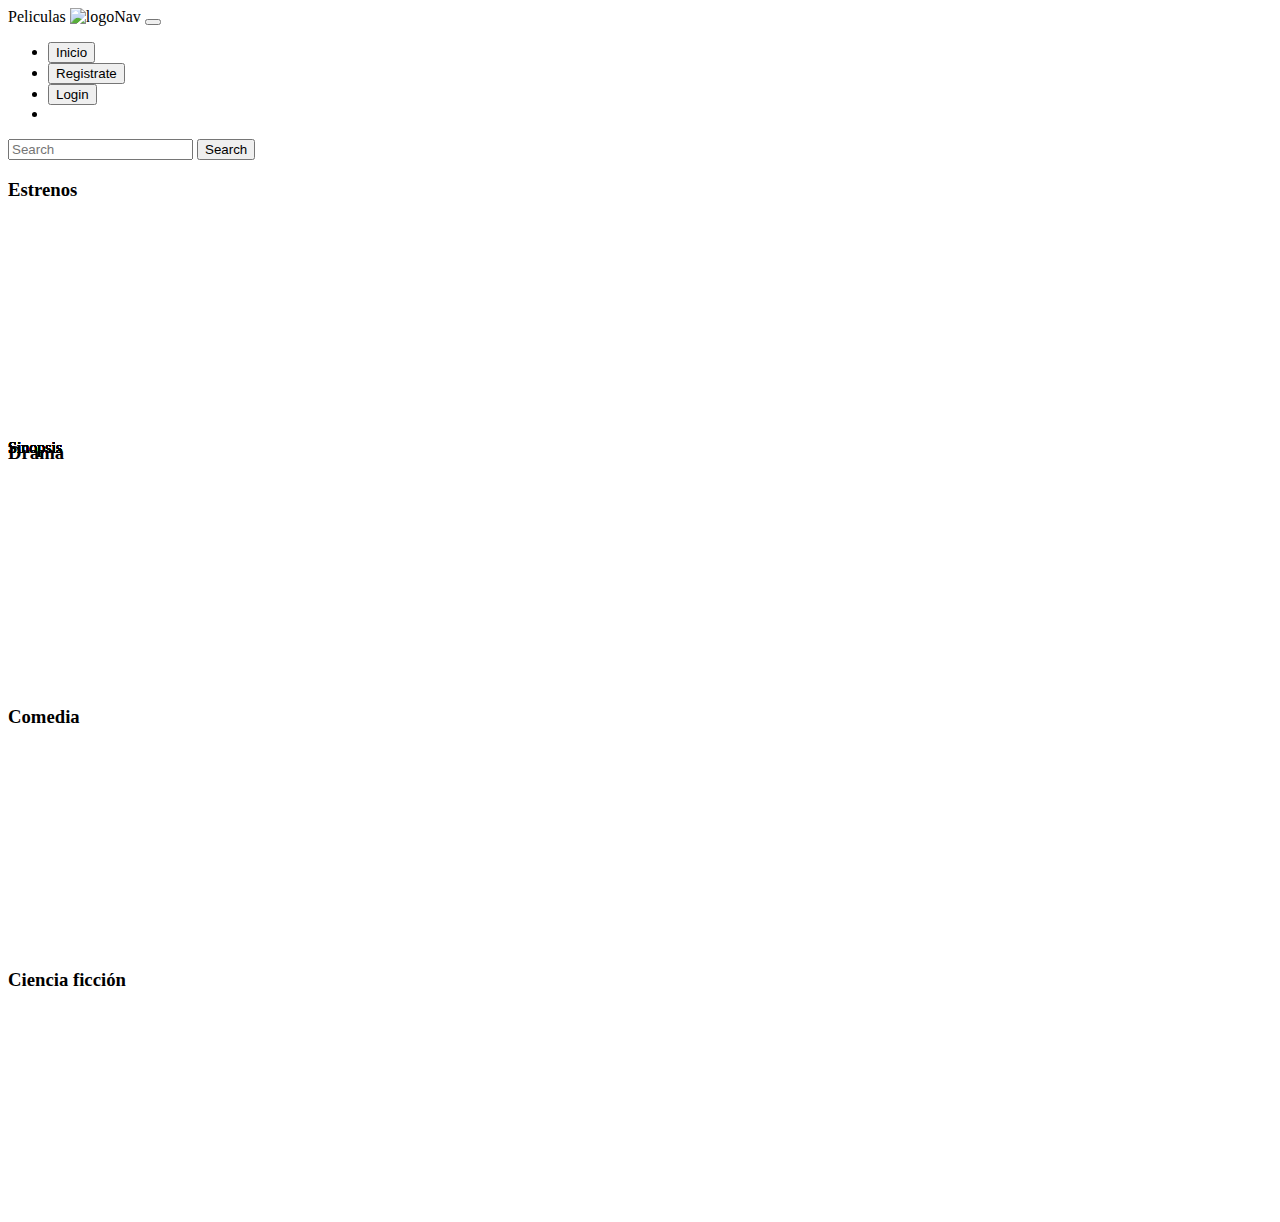
==== views/categ.html @ c323b10b "nuevo carrusel categorias" ====
<!DOCTYPE html>
<html lang="en">
  <head>
    <meta charset="UTF-8" />
    <meta name="viewport" content="width=device-width, initial-scale=1.0" />
    <link
      href="https://cdn.jsdelivr.net/npm/bootstrap@5.3.2/dist/css/bootstrap.min.css"
      rel="stylesheet"
      integrity="sha384-T3c6CoIi6uLrA9TneNEoa7RxnatzjcDSCmG1MXxSR1GAsXEV/Dwwykc2MPK8M2HN"
      crossorigin="anonymous"
    />
    <link rel="stylesheet" href="/style/style.css" />
    <title>Document</title>
  </head>
  <body>
    <header>
      <nav class="navbar navbar-expand-lg navbar-light bg-light">
        <div class="container-fluid">
          <a class="navbar-brand">Peliculas</a>
          <img src="assets/Logo.png" alt="logoNav" id="logoNav" />
          <button
            class="navbar-toggler"
            type="button"
            data-bs-toggle="collapse"
            data-bs-target="#navbarSupportedContent"
            aria-controls="navbarSupportedContent"
            aria-expanded="false"
            aria-label="Toggle navigation"
          >
            <span class="navbar-toggler-icon"></span>
          </button>
          <div class="collapse navbar-collapse" id="navbarSupportedContent">
            <ul class="navbar-nav me-auto mb-2 mb-lg-0">
              <li class="nav-item">
                <button
                  class="nav-link active"
                  aria-current="page"
                  id="inicioButton"
                >
                  Inicio
                </button>
              </li>
              <li class="nav-item">
                <button
                  class="nav-link active"
                  aria-current="page"
                  id="registroButton"
                >
                  Registrate
                </button>
              </li>
              <li class="nav-item">
                <button
                  class="nav-link active"
                  aria-current="page"
                  id="loginButton"
                >
                  Login
                </button>
              </li>
              <li class="nav-item dropdown"></li>
            </ul>
            <form class="d-flex">
              <input
                class="form-control me-2"
                type="search"
                placeholder="Search"
                aria-label="Search"
              />
              <button class="btn btn-outline-success" type="submit">
                Search
              </button>
            </form>
          </div>
        </div>
      </nav>
    </header>

    <main>
      <div class="container">
        <div class="peliculas-recomendadas">
          <div class="titulo-controles">
            <h3>Estrenos</h3>
          </div>

          <div class="carousel d-flex mt-3 mb-5 align-items-end">
            <img class="img" src="/assets/img/1.png" alt="" />
            <p class="sinopsis">Sinopsis</p>
            <img class="img" src="/assets/img/2.png" alt="" />
            <p class="sinopsis">Sinopsis</p>
            <img class="img" src="/assets/img/3.png" alt="" />
            <p class="sinopsis">Sinopsis</p>
            <img class="img" src="/assets/img/4.png" alt="" />
            <p class="sinopsis">Sinopsis</p>
            <img class="img" src="/assets/img/5.png" alt="" />
            <p class="sinopsis">Sinopsis</p>
            <img class="img" src="/assets/img/6.png" alt="" />
            <p class="sinopsis">Sinopsis</p>
            <img class="img" src="/assets/img/7.png" alt="" />
            <p class="sinopsis">Sinopsis</p>
            <img class="img" src="/assets/img/1.png" alt="" />
            <p class="sinopsis">Sinopsis</p>
            <img class="img" src="/assets/img/2.png" alt="" />
            <p class="sinopsis">Sinopsis</p>
            <img class="img" src="/assets/img/3.png" alt="" />
            <p class="sinopsis">Sinopsis</p>
            <img class="img" src="/assets/img/4.png" alt="" />
            <p class="sinopsis">Sinopsis</p>
            <img class="img" src="/assets/img/5.png" alt="" />
            <p class="sinopsis">Sinopsis</p>
            <img class="img" src="/assets/img/6.png" alt="" />
            <p class="sinopsis">Sinopsis</p>
            <img class="img" src="/assets/img/7.png" alt="" />
            <p class="sinopsis">Sinopsis</p>
          </div>

          <div class="peliculas-recomendadas">
            <div class="titulo-controles">
              <h3>Drama</h3>
            </div>
  
            <div class="carousel d-flex mt-3 mb-5 align-items-end">
              <img class="img" src="/assets/img/1.png" alt="" />
              <img class="img" src="/assets/img/2.png" alt="" />
              <img class="img" src="/assets/img/3.png" alt="" />
              <img class="img" src="/assets/img/4.png" alt="" />
              <img class="img" src="/assets/img/5.png" alt="" />
              <img class="img" src="/assets/img/6.png" alt="" />
              <img class="img" src="/assets/img/7.png" alt="" />
              <img class="img" src="/assets/img/1.png" alt="" />
              <img class="img" src="/assets/img/2.png" alt="" />
              <img class="img" src="/assets/img/3.png" alt="" />
              <img class="img" src="/assets/img/4.png" alt="" />
              <img class="img" src="/assets/img/5.png" alt="" />
              <img class="img" src="/assets/img/6.png" alt="" />
              <img class="img" src="/assets/img/7.png" alt="" />
            </div>

            <div class="peliculas-recomendadas">
                <div class="titulo-controles">
                  <h3>Comedia</h3>
                </div>
      
                <div class="carousel d-flex mt-3 mb-5 align-items-end">
                  <img class="img" src="/assets/img/1.png" alt="" />
                  <img class="img" src="/assets/img/2.png" alt="" />
                  <img class="img" src="/assets/img/3.png" alt="" />
                  <img class="img" src="/assets/img/4.png" alt="" />
                  <img class="img" src="/assets/img/5.png" alt="" />
                  <img class="img" src="/assets/img/6.png" alt="" />
                  <img class="img" src="/assets/img/7.png" alt="" />
                  <img class="img" src="/assets/img/1.png" alt="" />
                  <img class="img" src="/assets/img/2.png" alt="" />
                  <img class="img" src="/assets/img/3.png" alt="" />
                  <img class="img" src="/assets/img/4.png" alt="" />
                  <img class="img" src="/assets/img/5.png" alt="" />
                  <img class="img" src="/assets/img/6.png" alt="" />
                  <img class="img" src="/assets/img/7.png" alt="" />
                </div>

                <div class="peliculas-recomendadas">
                    <div class="titulo-controles">
                      <h3>Ciencia ficción</h3>
                    </div>
          
                    <div class="carousel d-flex mt-3 mb-5 align-items-end">
                      <img class="img" src="/assets/img/1.png" alt="" />
                      <img class="img" src="/assets/img/2.png" alt="" />
                      <img class="img" src="/assets/img/3.png" alt="" />
                      <img class="img" src="/assets/img/4.png" alt="" />
                      <img class="img" src="/assets/img/5.png" alt="" />
                      <img class="img" src="/assets/img/6.png" alt="" />
                      <img class="img" src="/assets/img/7.png" alt="" />
                      <img class="img" src="/assets/img/1.png" alt="" />
                      <img class="img" src="/assets/img/2.png" alt="" />
                      <img class="img" src="/assets/img/3.png" alt="" />
                      <img class="img" src="/assets/img/4.png" alt="" />
                      <img class="img" src="/assets/img/5.png" alt="" />
                      <img class="img" src="/assets/img/6.png" alt="" />
                      <img class="img" src="/assets/img/7.png" alt="" />
                    </div>
        </div>
      </div>
    </main>

    <footer></footer>

    <script
      src="https://cdn.jsdelivr.net/npm/bootstrap@5.3.2/dist/js/bootstrap.bundle.min.js"
      integrity="sha384-C6RzsynM9kWDrMNeT87bh95OGNyZPhcTNXj1NW7RuBCsyN/o0jlpcV8Qyq46cDfL"
      crossorigin="anonymous"
    ></script>
  </body>
</html>
---- style/style.css ----
#logoNav {
  /* Estilos para el elemento con ID "logoNav" */
  width: 65px;
  height: auto;
}

.img {
    width: 0px;
    height: 200px;
    flex-grow: 1;
    object-fit:cover;
    opacity: .8;
    transition: .5s ease;
}

.carousel {
    position: relative;
}

.carousel img:hover {
    cursor: crosshair;
    width: 300px;
    opacity: 1;
    filter:contrast(120%);
}

.sinopsis {
    position: absolute;
    
}
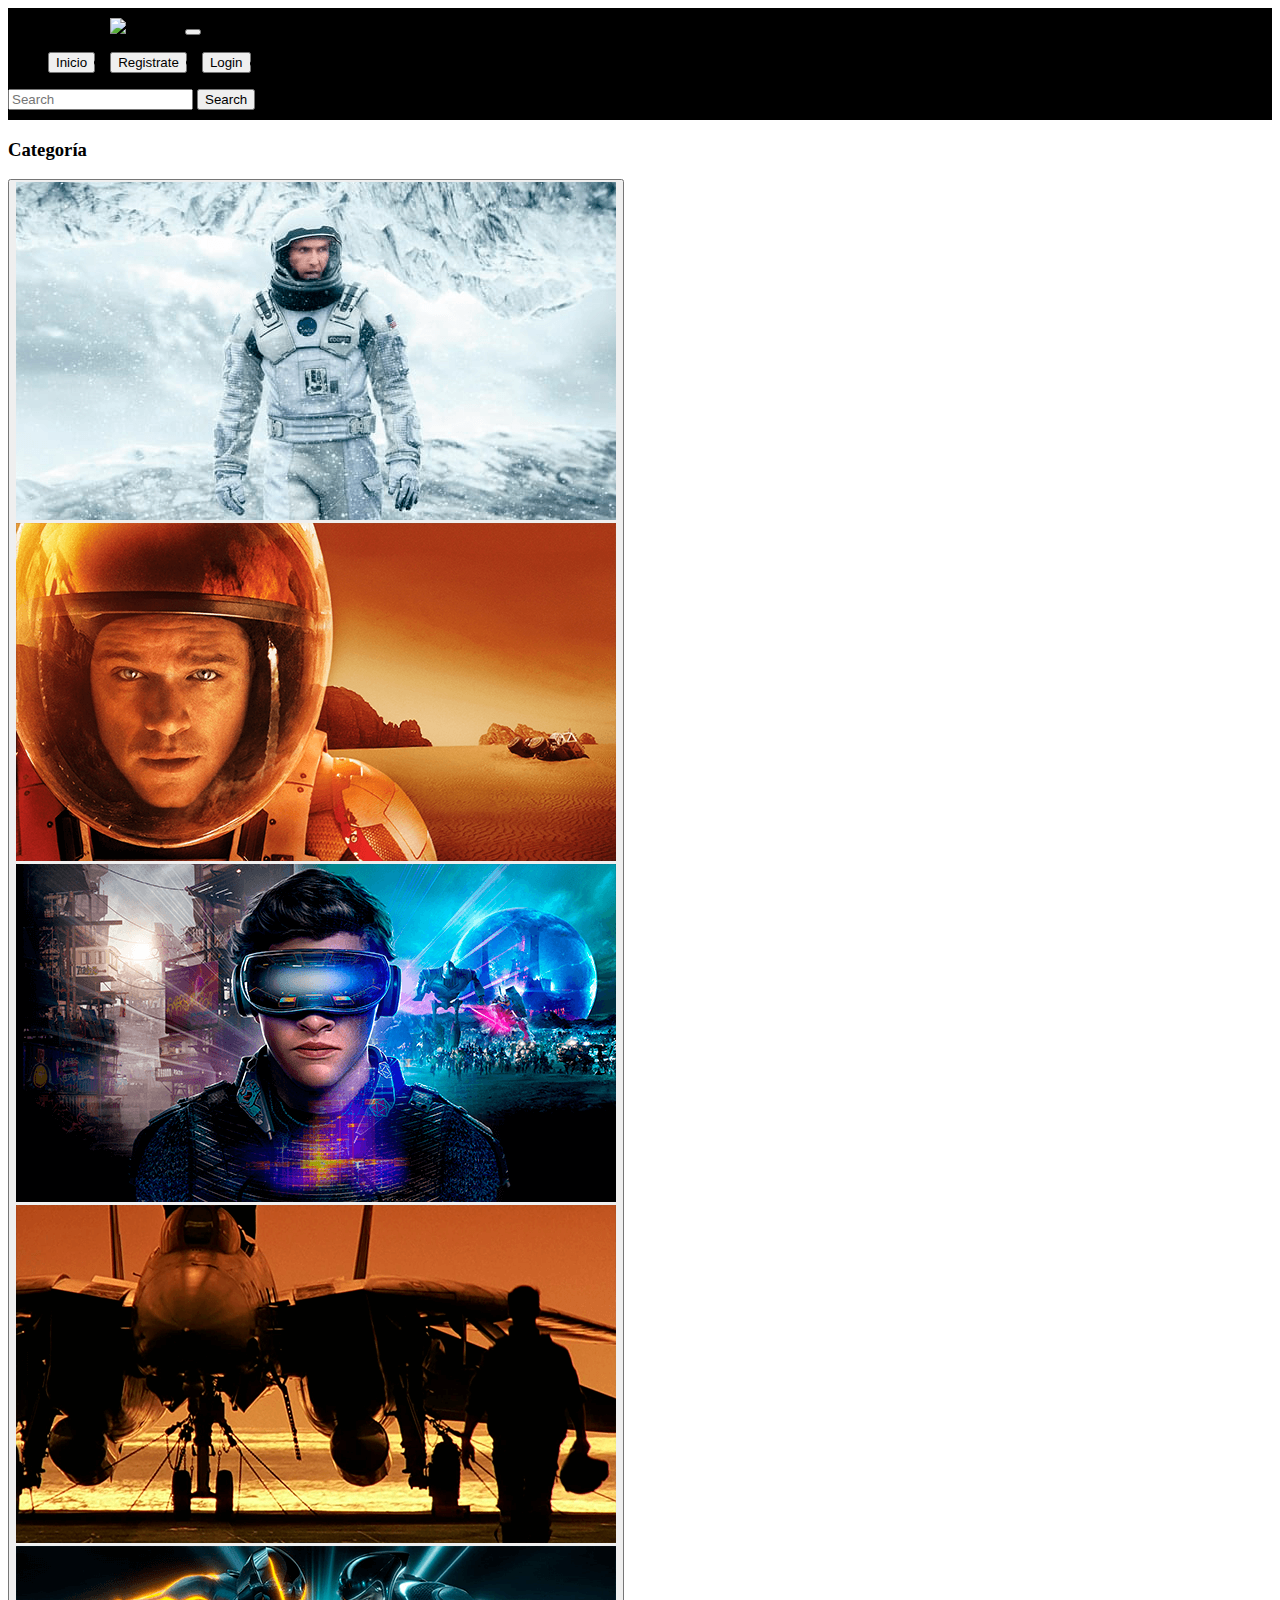
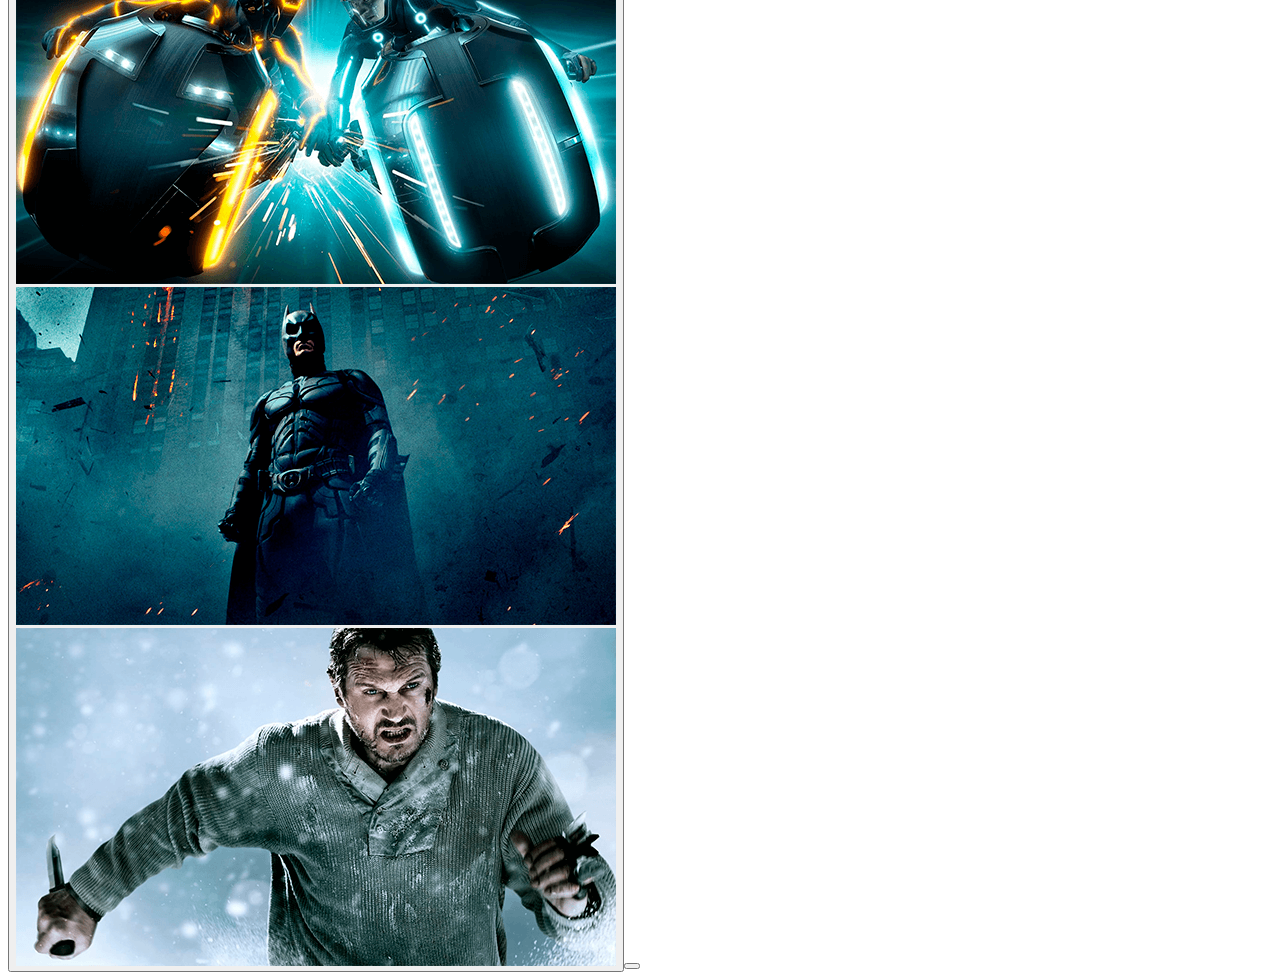
==== commit 91b2928b: "nuevo carrusel categorias" ====
--- a/views/categ.html
+++ b/views/categ.html
@@ -1,20 +1,25 @@
 <!DOCTYPE html>
 <html lang="en">
-  <head>
-    <meta charset="UTF-8" />
-    <meta name="viewport" content="width=device-width, initial-scale=1.0" />
+    <head>
+    <meta charset="UTF-8" / />
+    <meta name="viewport" content="width=device-width, initial-scale=1.0" / />
     <link
+     
       href="https://cdn.jsdelivr.net/npm/bootstrap@5.3.2/dist/css/bootstrap.min.css"
+     
       rel="stylesheet"
+     
       integrity="sha384-T3c6CoIi6uLrA9TneNEoa7RxnatzjcDSCmG1MXxSR1GAsXEV/Dwwykc2MPK8M2HN"
+     
       crossorigin="anonymous"
+    /
     />
-    <link rel="stylesheet" href="/style/style.css" />
+    <link rel="stylesheet" href="/style/style.css" / />
     <title>Document</title>
-  </head>
-  <body>
-    <header>
-      <nav class="navbar navbar-expand-lg navbar-light bg-light">
+    </head>
+    <body>
+        <header>
+        <nav class="navbar navbar-expand-lg navbar-light bg-light">
         <div class="container-fluid">
           <a class="navbar-brand">Peliculas</a>
           <img src="assets/Logo.png" alt="logoNav" id="logoNav" />
@@ -76,119 +81,58 @@
       </nav>
     </header>
 
-    <main>
-      <div class="container">
+        <main>
+        <div class="container">
         <div class="peliculas-recomendadas">
-          <div class="titulo-controles">
-            <h3>Estrenos</h3>
-          </div>
+            <div class="titulo-controles">
+                <h3>Categoría</h3>
+                <div class="indicadores"></div>
+            </div>
+            <div class="contenedor-ppal d-flex align-items-center position:relative ">
+                <button role="button" class="" id="boton-izq"><i class="bi bi-caret-left-fill"></i</button>
 
-          <div class="carousel d-flex mt-3 mb-5 align-items-end">
-            <img class="img" src="/assets/img/1.png" alt="" />
-            <p class="sinopsis">Sinopsis</p>
-            <img class="img" src="/assets/img/2.png" alt="" />
-            <p class="sinopsis">Sinopsis</p>
-            <img class="img" src="/assets/img/3.png" alt="" />
-            <p class="sinopsis">Sinopsis</p>
-            <img class="img" src="/assets/img/4.png" alt="" />
-            <p class="sinopsis">Sinopsis</p>
-            <img class="img" src="/assets/img/5.png" alt="" />
-            <p class="sinopsis">Sinopsis</p>
-            <img class="img" src="/assets/img/6.png" alt="" />
-            <p class="sinopsis">Sinopsis</p>
-            <img class="img" src="/assets/img/7.png" alt="" />
-            <p class="sinopsis">Sinopsis</p>
-            <img class="img" src="/assets/img/1.png" alt="" />
-            <p class="sinopsis">Sinopsis</p>
-            <img class="img" src="/assets/img/2.png" alt="" />
-            <p class="sinopsis">Sinopsis</p>
-            <img class="img" src="/assets/img/3.png" alt="" />
-            <p class="sinopsis">Sinopsis</p>
-            <img class="img" src="/assets/img/4.png" alt="" />
-            <p class="sinopsis">Sinopsis</p>
-            <img class="img" src="/assets/img/5.png" alt="" />
-            <p class="sinopsis">Sinopsis</p>
-            <img class="img" src="/assets/img/6.png" alt="" />
-            <p class="sinopsis">Sinopsis</p>
-            <img class="img" src="/assets/img/7.png" alt="" />
-            <p class="sinopsis">Sinopsis</p>
-          </div>
+                    <div class="contenedor-carousel">
+                        <div class="carousel">
+                            <div class="pelicula">
+                                <a href="#"><img src="/assets/img/1.png" alt=""></a>
+                            </div>
+                            <div class="pelicula">
+                                <a href="#"><img src="/assets/img/2.png" alt=""></a>
+                            </div>
+                            <div class="pelicula">
+                                <a href="#"><img src="/assets/img/3.png" alt=""></a>
+                            </div>
+                            <div class="pelicula">
+                                <a href="#"><img src="/assets/img/4.png" alt=""></a>
+                            </div>
+                            <div class="pelicula">
+                                <a href="#"><img src="/assets/img/5.png" alt=""></a>
+                            </div>
+                            <div class="pelicula">
+                                <a href="#"><img src="/assets/img/6.png" alt=""></a>
+                            </div>
+                            <div class="pelicula">
+                                <a href="#"><img src="/assets/img/7.png" alt=""></a>
+                            </div>
+                        </div>
+                    </div>
 
-          <div class="peliculas-recomendadas">
-            <div class="titulo-controles">
-              <h3>Drama</h3>
+                    <button role="button" class="boton-der" id="boton-der"><i class="bi bi-caret-right-fill"></i</button>
             </div>
-  
-            <div class="carousel d-flex mt-3 mb-5 align-items-end">
-              <img class="img" src="/assets/img/1.png" alt="" />
-              <img class="img" src="/assets/img/2.png" alt="" />
-              <img class="img" src="/assets/img/3.png" alt="" />
-              <img class="img" src="/assets/img/4.png" alt="" />
-              <img class="img" src="/assets/img/5.png" alt="" />
-              <img class="img" src="/assets/img/6.png" alt="" />
-              <img class="img" src="/assets/img/7.png" alt="" />
-              <img class="img" src="/assets/img/1.png" alt="" />
-              <img class="img" src="/assets/img/2.png" alt="" />
-              <img class="img" src="/assets/img/3.png" alt="" />
-              <img class="img" src="/assets/img/4.png" alt="" />
-              <img class="img" src="/assets/img/5.png" alt="" />
-              <img class="img" src="/assets/img/6.png" alt="" />
-              <img class="img" src="/assets/img/7.png" alt="" />
-            </div>
-
-            <div class="peliculas-recomendadas">
-                <div class="titulo-controles">
-                  <h3>Comedia</h3>
-                </div>
-      
-                <div class="carousel d-flex mt-3 mb-5 align-items-end">
-                  <img class="img" src="/assets/img/1.png" alt="" />
-                  <img class="img" src="/assets/img/2.png" alt="" />
-                  <img class="img" src="/assets/img/3.png" alt="" />
-                  <img class="img" src="/assets/img/4.png" alt="" />
-                  <img class="img" src="/assets/img/5.png" alt="" />
-                  <img class="img" src="/assets/img/6.png" alt="" />
-                  <img class="img" src="/assets/img/7.png" alt="" />
-                  <img class="img" src="/assets/img/1.png" alt="" />
-                  <img class="img" src="/assets/img/2.png" alt="" />
-                  <img class="img" src="/assets/img/3.png" alt="" />
-                  <img class="img" src="/assets/img/4.png" alt="" />
-                  <img class="img" src="/assets/img/5.png" alt="" />
-                  <img class="img" src="/assets/img/6.png" alt="" />
-                  <img class="img" src="/assets/img/7.png" alt="" />
-                </div>
-
-                <div class="peliculas-recomendadas">
-                    <div class="titulo-controles">
-                      <h3>Ciencia ficción</h3>
-                    </div>
-          
-                    <div class="carousel d-flex mt-3 mb-5 align-items-end">
-                      <img class="img" src="/assets/img/1.png" alt="" />
-                      <img class="img" src="/assets/img/2.png" alt="" />
-                      <img class="img" src="/assets/img/3.png" alt="" />
-                      <img class="img" src="/assets/img/4.png" alt="" />
-                      <img class="img" src="/assets/img/5.png" alt="" />
-                      <img class="img" src="/assets/img/6.png" alt="" />
-                      <img class="img" src="/assets/img/7.png" alt="" />
-                      <img class="img" src="/assets/img/1.png" alt="" />
-                      <img class="img" src="/assets/img/2.png" alt="" />
-                      <img class="img" src="/assets/img/3.png" alt="" />
-                      <img class="img" src="/assets/img/4.png" alt="" />
-                      <img class="img" src="/assets/img/5.png" alt="" />
-                      <img class="img" src="/assets/img/6.png" alt="" />
-                      <img class="img" src="/assets/img/7.png" alt="" />
-                    </div>
         </div>
       </div>
     </main>
 
-    <footer></footer>
-
+        <footer></footer>
     <script
+     
       src="https://cdn.jsdelivr.net/npm/bootstrap@5.3.2/dist/js/bootstrap.bundle.min.js"
+     
       integrity="sha384-C6RzsynM9kWDrMNeT87bh95OGNyZPhcTNXj1NW7RuBCsyN/o0jlpcV8Qyq46cDfL"
+     
       crossorigin="anonymous"
     ></script>
-  </body>
+    <script src="https://cdn.jsdelivr.net/npm/bootstrap@5.2.3/dist/js/bootstrap.bundle.min.js"
+    ></script>
+    </body>
 </html>
--- a/style/style.css
+++ b/style/style.css
@@ -1,7 +1,51 @@
+.body {
+  background: linear-gradient(to right, rgb(2, 2, 95), rgb(46, 1, 46));
+}
+
 #logoNav {
-  /* Estilos para el elemento con ID "logoNav" */
   width: 65px;
   height: auto;
+}
+.bgError {
+  background-color: rgb(96, 32, 128);
+}
+
+.fondoFooter {
+  background-color: #602080;
+}
+
+.letrasFooter {
+  color: rgb(191, 120, 191);
+}
+
+.footerTitle {
+  color: rgb(242, 248, 255);
+  margin: 1rem;
+}
+
+.img {
+  height: 100vh;
+  background-image: url("https://1.bp.blogspot.com/-2l-99Qyd1K8/UmeNEO_FaWI/AAAAAAAAl8Y/vxYBA4cQ1lM/s1600/thor-2-mundo-oscuro-posters-todos.jpg");
+}
+
+.navbar {
+  padding: 10px 0;
+  background-color: #000000;
+}
+
+.navbar-brand {
+  margin-right: auto;
+  padding: 0 20px;
+}
+
+.navbar-nav {
+  margin-left: auto;
+  display: flex;
+  align-items: center;
+}
+
+.navbar-nav .nav-item {
+  margin-right: 15px;
 }
 
 .img {
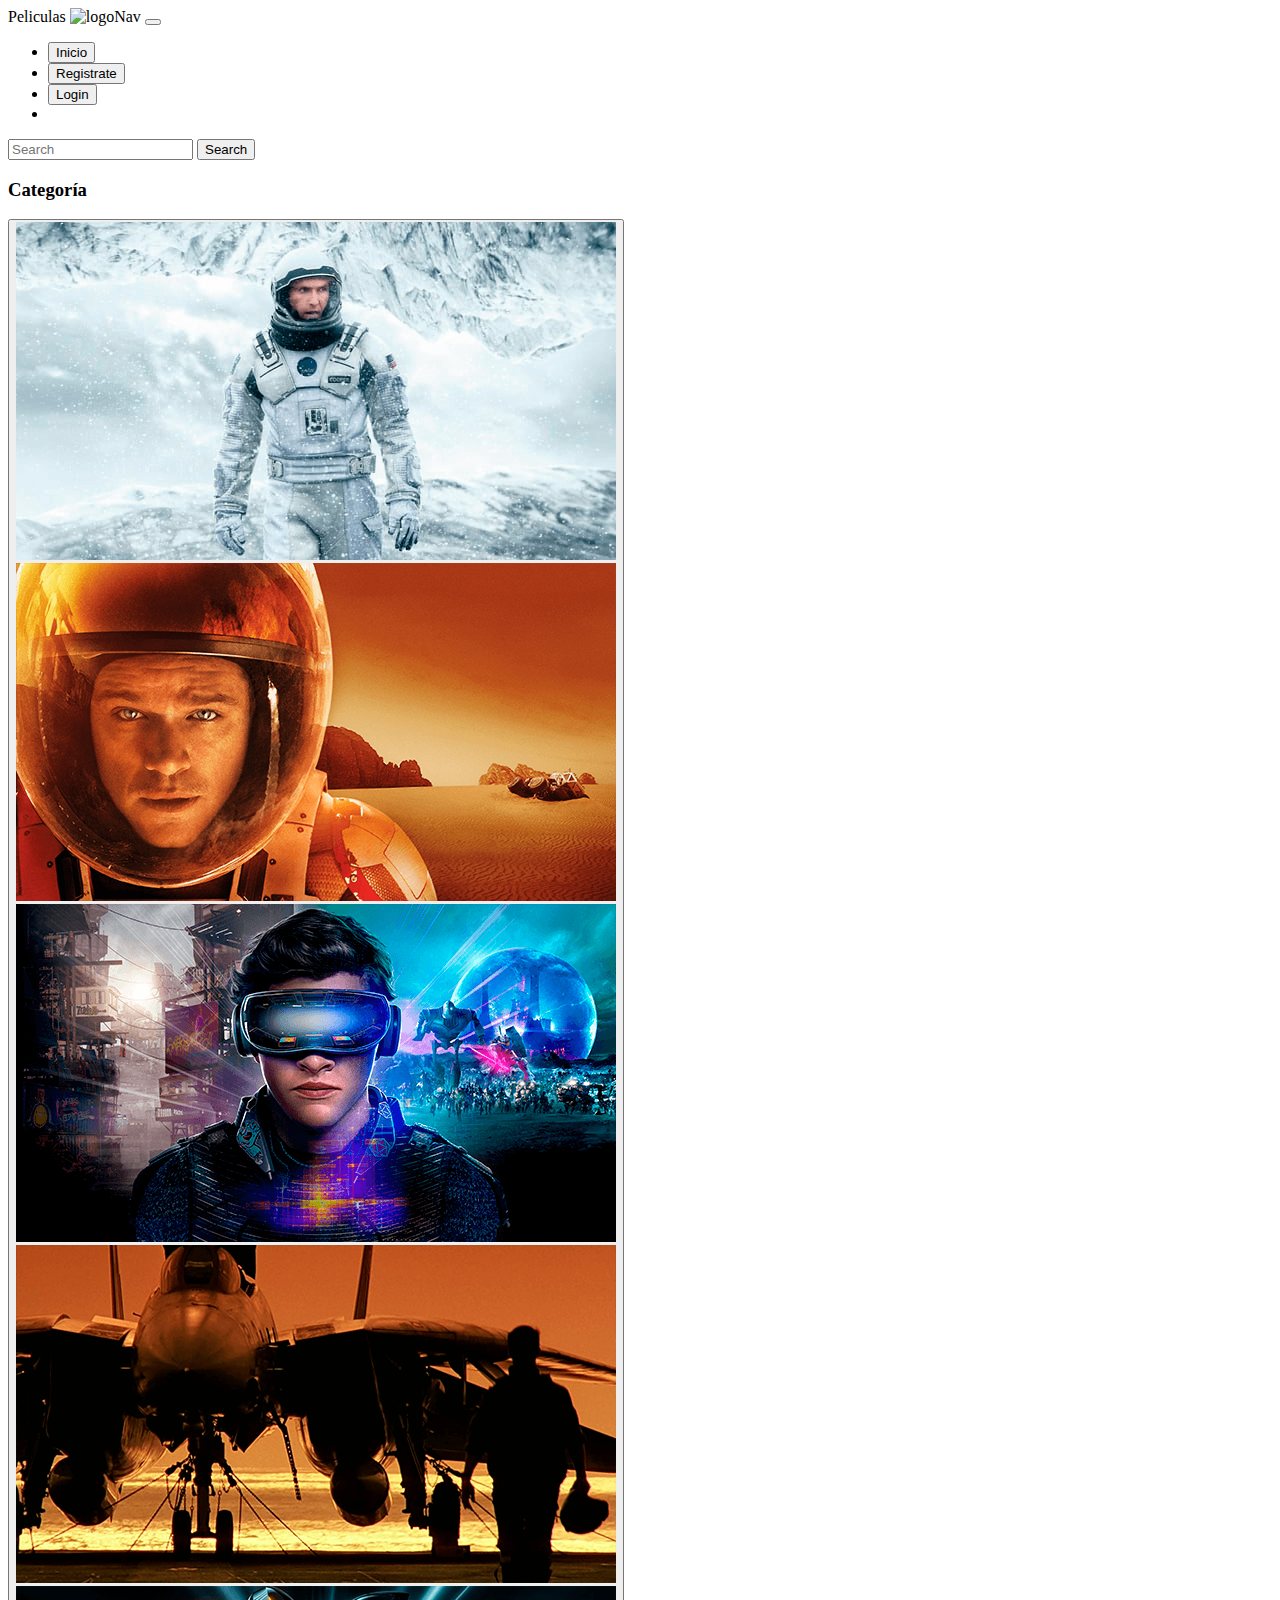
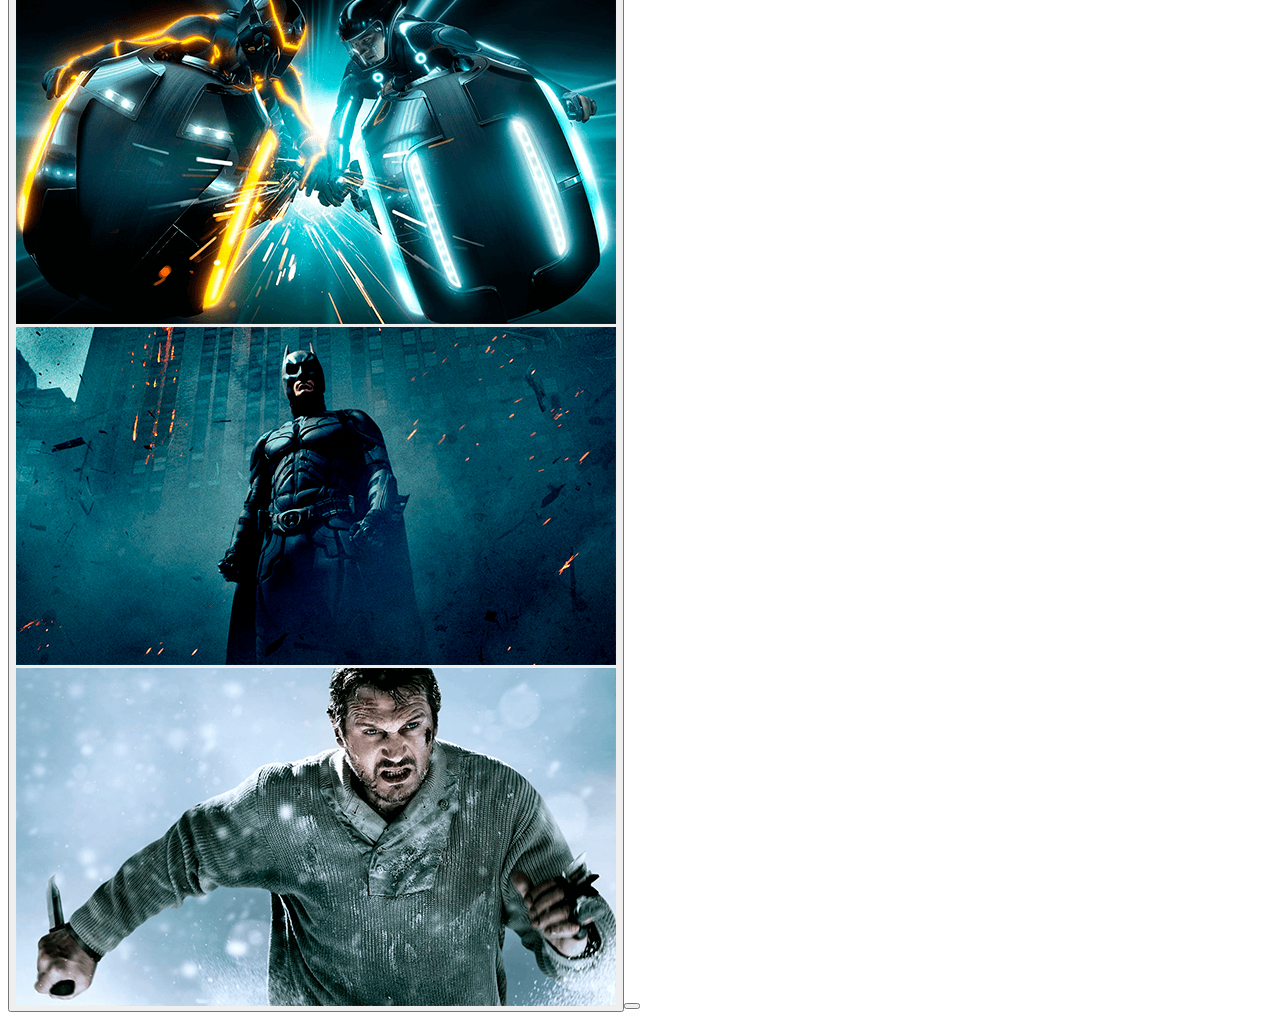
==== commit 446d6f9c: "Merge branch 'develoment' into 23-registro" ====
--- a/views/categ.html
+++ b/views/categ.html
@@ -1,25 +1,15 @@
 <!DOCTYPE html>
 <html lang="en">
-    <head>
-    <meta charset="UTF-8" / />
-    <meta name="viewport" content="width=device-width, initial-scale=1.0" / />
-    <link
-     
-      href="https://cdn.jsdelivr.net/npm/bootstrap@5.3.2/dist/css/bootstrap.min.css"
-     
-      rel="stylesheet"
-     
-      integrity="sha384-T3c6CoIi6uLrA9TneNEoa7RxnatzjcDSCmG1MXxSR1GAsXEV/Dwwykc2MPK8M2HN"
-     
-      crossorigin="anonymous"
-    /
-    />
-    <link rel="stylesheet" href="/style/style.css" / />
+<head>
+    <meta charset="UTF-8">
+    <meta name="viewport" content="width=device-width, initial-scale=1.0">
+    <link href="https://cdn.jsdelivr.net/npm/bootstrap@5.3.2/dist/css/bootstrap.min.css" rel="stylesheet" integrity="sha384-T3c6CoIi6uLrA9TneNEoa7RxnatzjcDSCmG1MXxSR1GAsXEV/Dwwykc2MPK8M2HN" crossorigin="anonymous">
+    <link rel="stylesheet" href="/style/style.css">
     <title>Document</title>
-    </head>
-    <body>
-        <header>
-        <nav class="navbar navbar-expand-lg navbar-light bg-light">
+</head>
+<body>
+<header>
+    <nav class="navbar navbar-expand-lg navbar-light bg-light">
         <div class="container-fluid">
           <a class="navbar-brand">Peliculas</a>
           <img src="assets/Logo.png" alt="logoNav" id="logoNav" />
@@ -79,10 +69,10 @@
           </div>
         </div>
       </nav>
-    </header>
+</header>
 
-        <main>
-        <div class="container">
+<main>
+    <div class="container">
         <div class="peliculas-recomendadas">
             <div class="titulo-controles">
                 <h3>Categoría</h3>
@@ -120,19 +110,13 @@
                     <button role="button" class="boton-der" id="boton-der"><i class="bi bi-caret-right-fill"></i</button>
             </div>
         </div>
-      </div>
-    </main>
+    </div>
 
-        <footer></footer>
-    <script
-     
-      src="https://cdn.jsdelivr.net/npm/bootstrap@5.3.2/dist/js/bootstrap.bundle.min.js"
-     
-      integrity="sha384-C6RzsynM9kWDrMNeT87bh95OGNyZPhcTNXj1NW7RuBCsyN/o0jlpcV8Qyq46cDfL"
-     
-      crossorigin="anonymous"
-    ></script>
-    <script src="https://cdn.jsdelivr.net/npm/bootstrap@5.2.3/dist/js/bootstrap.bundle.min.js"
-    ></script>
-    </body>
-</html>
+    
+</main>
+
+<footer></footer>
+
+    <script src="https://cdn.jsdelivr.net/npm/bootstrap@5.3.2/dist/js/bootstrap.bundle.min.js" integrity="sha384-C6RzsynM9kWDrMNeT87bh95OGNyZPhcTNXj1NW7RuBCsyN/o0jlpcV8Qyq46cDfL" crossorigin="anonymous"></script>
+</body>
+</html>--- a/style/style.css
+++ b/style/style.css
@@ -1,74 +1,4 @@
-.body {
-  background: linear-gradient(to right, rgb(2, 2, 95), rgb(46, 1, 46));
-}
-
 #logoNav {
   width: 65px;
   height: auto;
 }
-.bgError {
-  background-color: rgb(96, 32, 128);
-}
-
-.fondoFooter {
-  background-color: #602080;
-}
-
-.letrasFooter {
-  color: rgb(191, 120, 191);
-}
-
-.footerTitle {
-  color: rgb(242, 248, 255);
-  margin: 1rem;
-}
-
-.img {
-  height: 100vh;
-  background-image: url("https://1.bp.blogspot.com/-2l-99Qyd1K8/UmeNEO_FaWI/AAAAAAAAl8Y/vxYBA4cQ1lM/s1600/thor-2-mundo-oscuro-posters-todos.jpg");
-}
-
-.navbar {
-  padding: 10px 0;
-  background-color: #000000;
-}
-
-.navbar-brand {
-  margin-right: auto;
-  padding: 0 20px;
-}
-
-.navbar-nav {
-  margin-left: auto;
-  display: flex;
-  align-items: center;
-}
-
-.navbar-nav .nav-item {
-  margin-right: 15px;
-}
-
-.img {
-    width: 0px;
-    height: 200px;
-    flex-grow: 1;
-    object-fit:cover;
-    opacity: .8;
-    transition: .5s ease;
-}
-
-.carousel {
-    position: relative;
-}
-
-.carousel img:hover {
-    cursor: crosshair;
-    width: 300px;
-    opacity: 1;
-    filter:contrast(120%);
-}
-
-.sinopsis {
-    position: absolute;
-    
-}
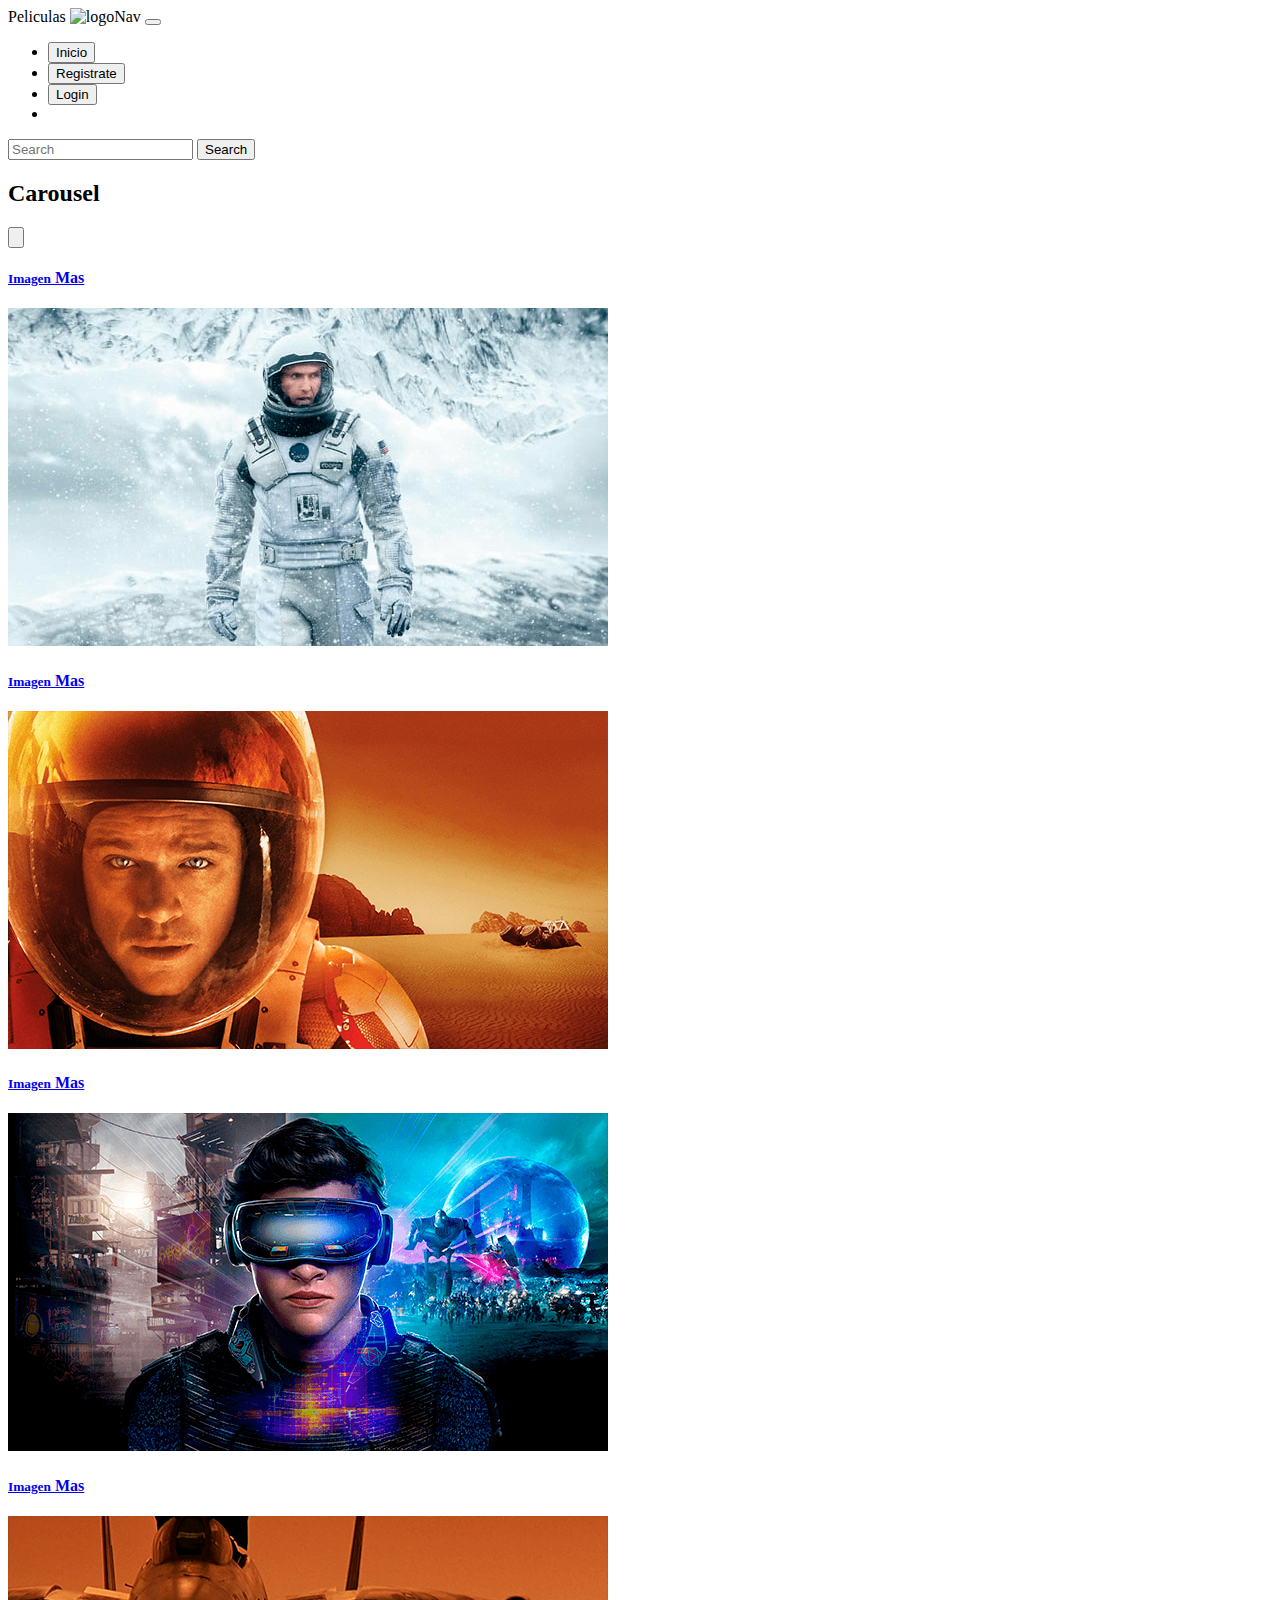
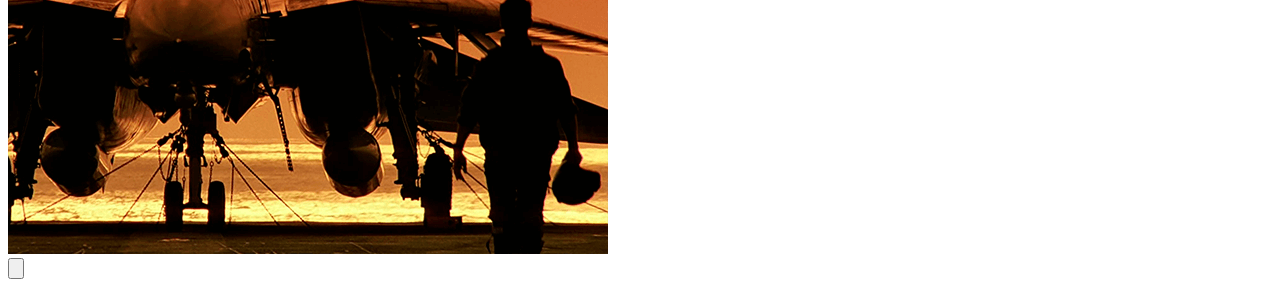
==== commit efc76ebb: "commit 3" ====
--- a/views/categ.html
+++ b/views/categ.html
@@ -1,15 +1,20 @@
 <!DOCTYPE html>
 <html lang="en">
-<head>
-    <meta charset="UTF-8">
-    <meta name="viewport" content="width=device-width, initial-scale=1.0">
-    <link href="https://cdn.jsdelivr.net/npm/bootstrap@5.3.2/dist/css/bootstrap.min.css" rel="stylesheet" integrity="sha384-T3c6CoIi6uLrA9TneNEoa7RxnatzjcDSCmG1MXxSR1GAsXEV/Dwwykc2MPK8M2HN" crossorigin="anonymous">
-    <link rel="stylesheet" href="/style/style.css">
+  <head>
+    <meta charset="UTF-8" />
+    <meta name="viewport" content="width=device-width, initial-scale=1.0" />
+    <link
+      href="https://cdn.jsdelivr.net/npm/bootstrap@5.3.2/dist/css/bootstrap.min.css"
+      rel="stylesheet"
+      integrity="sha384-T3c6CoIi6uLrA9TneNEoa7RxnatzjcDSCmG1MXxSR1GAsXEV/Dwwykc2MPK8M2HN"
+      crossorigin="anonymous"
+    />
+    <link rel="stylesheet" href="/style/style.css" />
     <title>Document</title>
-</head>
-<body>
-<header>
-    <nav class="navbar navbar-expand-lg navbar-light bg-light">
+  </head>
+  <body>
+    <header>
+      <nav class="navbar navbar-expand-lg navbar-light bg-light">
         <div class="container-fluid">
           <a class="navbar-brand">Peliculas</a>
           <img src="assets/Logo.png" alt="logoNav" id="logoNav" />
@@ -69,54 +74,242 @@
           </div>
         </div>
       </nav>
-</header>
-
-<main>
-    <div class="container">
+    </header>
+
+    <main>
+      <!-- <div class="container">
+
         <div class="peliculas-recomendadas">
+          <div class="titulo-controles">
+            <h3>Estrenos</h3>
+          </div>
+
+          <div>
+            <button class="carousel-control-prev" type="button" data-bs-target="#carouselExample" data-bs-slide="prev">
+              <span class="carousel-control-prev-icon" aria-hidden="true"></span>
+              <span class="visually-hidden">Previous</span>
+            </button>
+            <div class="carousel d-flex mt-3 mb-5 align-items-end">
+              <img class="img" src="/assets/img/1.png" alt="" />
+              <p class="sinopsis">Sinopsis</p>
+              <img class="img" src="/assets/img/2.png" alt="" />
+              <p class="sinopsis">Sinopsis</p>
+              <img class="img" src="/assets/img/3.png" alt="" />
+              <p class="sinopsis">Sinopsis</p>
+              <img class="img" src="/assets/img/4.png" alt="" />
+              <p class="sinopsis">Sinopsis</p>
+              <img class="img" src="/assets/img/5.png" alt="" />
+              <p class="sinopsis">Sinopsis</p>
+              <img class="img" src="/assets/img/6.png" alt="" />
+              <p class="sinopsis">Sinopsis</p>
+              <img class="img" src="/assets/img/7.png" alt="" />
+              <p class="sinopsis">Sinopsis</p>
+              <img class="img" src="/assets/img/1.png" alt="" />
+              <p class="sinopsis">Sinopsis</p>
+              <img class="img" src="/assets/img/2.png" alt="" />
+              <p class="sinopsis">Sinopsis</p>
+              <img class="img" src="/assets/img/3.png" alt="" />
+              <p class="sinopsis">Sinopsis</p>
+              <img class="img" src="/assets/img/4.png" alt="" />
+              <p class="sinopsis">Sinopsis</p>
+              <img class="img" src="/assets/img/5.png" alt="" />
+              <p class="sinopsis">Sinopsis</p>
+              <img class="img" src="/assets/img/6.png" alt="" />
+              <p class="sinopsis">Sinopsis</p>
+              <img class="img" src="/assets/img/7.png" alt="" />
+              <p class="sinopsis">Sinopsis</p>
+            </div>
+              
+              <button class="carousel-control-next" type="button" data-bs-target="#carouselExample" data-bs-slide="next">
+                <span class="carousel-control-next-icon" aria-hidden="true"></span>
+                <span class="visually-hidden">Next</span>
+              </button>
+          </div>
+          
+          
+
+          <hr>
+
+          <div class="peliculas-recomendadas">
             <div class="titulo-controles">
-                <h3>Categoría</h3>
-                <div class="indicadores"></div>
-            </div>
-            <div class="contenedor-ppal d-flex align-items-center position:relative ">
-                <button role="button" class="" id="boton-izq"><i class="bi bi-caret-left-fill"></i</button>
-
-                    <div class="contenedor-carousel">
-                        <div class="carousel">
-                            <div class="pelicula">
-                                <a href="#"><img src="/assets/img/1.png" alt=""></a>
-                            </div>
-                            <div class="pelicula">
-                                <a href="#"><img src="/assets/img/2.png" alt=""></a>
-                            </div>
-                            <div class="pelicula">
-                                <a href="#"><img src="/assets/img/3.png" alt=""></a>
-                            </div>
-                            <div class="pelicula">
-                                <a href="#"><img src="/assets/img/4.png" alt=""></a>
-                            </div>
-                            <div class="pelicula">
-                                <a href="#"><img src="/assets/img/5.png" alt=""></a>
-                            </div>
-                            <div class="pelicula">
-                                <a href="#"><img src="/assets/img/6.png" alt=""></a>
-                            </div>
-                            <div class="pelicula">
-                                <a href="#"><img src="/assets/img/7.png" alt=""></a>
-                            </div>
-                        </div>
+              <h3>Drama</h3>
+            </div>
+  
+            <div class="carousel d-flex mt-3 mb-5 align-items-end">
+              <img class="img" src="/assets/img/1.png" alt="" />
+              <img class="img" src="/assets/img/2.png" alt="" />
+              <img class="img" src="/assets/img/3.png" alt="" />
+              <img class="img" src="/assets/img/4.png" alt="" />
+              <img class="img" src="/assets/img/5.png" alt="" />
+              <img class="img" src="/assets/img/6.png" alt="" />
+              <img class="img" src="/assets/img/7.png" alt="" />
+              <img class="img" src="/assets/img/1.png" alt="" />
+              <img class="img" src="/assets/img/2.png" alt="" />
+              <img class="img" src="/assets/img/3.png" alt="" />
+              <img class="img" src="/assets/img/4.png" alt="" />
+              <img class="img" src="/assets/img/5.png" alt="" />
+              <img class="img" src="/assets/img/6.png" alt="" />
+              <img class="img" src="/assets/img/7.png" alt="" />
+            </div>
+
+            <hr>
+
+            <div class="peliculas-recomendadas">
+                <div class="titulo-controles">
+                  <h3>Comedia</h3>
+                </div>
+      
+                <div class="carousel d-flex mt-3 mb-5 align-items-end">
+                  <img class="img" src="/assets/img/1.png" alt="" />
+                  <img class="img" src="/assets/img/2.png" alt="" />
+                  <img class="img" src="/assets/img/3.png" alt="" />
+                  <img class="img" src="/assets/img/4.png" alt="" />
+                  <img class="img" src="/assets/img/5.png" alt="" />
+                  <img class="img" src="/assets/img/6.png" alt="" />
+                  <img class="img" src="/assets/img/7.png" alt="" />
+                  <img class="img" src="/assets/img/1.png" alt="" />
+                  <img class="img" src="/assets/img/2.png" alt="" />
+                  <img class="img" src="/assets/img/3.png" alt="" />
+                  <img class="img" src="/assets/img/4.png" alt="" />
+                  <img class="img" src="/assets/img/5.png" alt="" />
+                  <img class="img" src="/assets/img/6.png" alt="" />
+                  <img class="img" src="/assets/img/7.png" alt="" />
+                </div>
+
+                <hr>
+
+                <div class="peliculas-recomendadas">
+                    <div class="titulo-controles">
+                      <h3>Ciencia ficción</h3>
                     </div>
-
-                    <button role="button" class="boton-der" id="boton-der"><i class="bi bi-caret-right-fill"></i</button>
-            </div>
+          
+                    <div class="carousel d-flex mt-3 mb-5 align-items-end">
+                      <img class="img" src="/assets/img/1.png" alt="" />
+                      <img class="img" src="/assets/img/2.png" alt="" />
+                      <img class="img" src="/assets/img/3.png" alt="" />
+                      <img class="img" src="/assets/img/4.png" alt="" />
+                      <img class="img" src="/assets/img/5.png" alt="" />
+                      <img class="img" src="/assets/img/6.png" alt="" />
+                      <img class="img" src="/assets/img/7.png" alt="" />
+                      <img class="img" src="/assets/img/1.png" alt="" />
+                      <img class="img" src="/assets/img/2.png" alt="" />
+                      <img class="img" src="/assets/img/3.png" alt="" />
+                      <img class="img" src="/assets/img/4.png" alt="" />
+                      <img class="img" src="/assets/img/5.png" alt="" />
+                      <img class="img" src="/assets/img/6.png" alt="" />
+                      <img class="img" src="/assets/img/7.png" alt="" />
+                    </div>
         </div>
+      </div> -->
+    
+      <div class="container carousel">
+
+        <h2>Carousel</h2>
+
+        <div class="carrusel-list d-flex" id="carrusel-list">
+
+            <button class="carrusel-arrow carrusel-prev" id="button-prev" data-button="button-prev"
+                onclick="app.processingButton(event)">
+                <svg aria-hidden="true" focusable="false" data-prefix="fas" data-icon="chevron-left"
+                    class="svg-inline--fa fa-chevron-left fa-w-10" role="img" xmlns="http://www.w3.org/2000/svg"
+                    viewBox="0 0 320 512">
+                    <path fill="currentColor"
+                        d="M34.52 239.03L228.87 44.69c9.37-9.37 24.57-9.37 33.94 0l22.67 22.67c9.36 9.36 9.37 24.52.04 33.9L131.49 256l154.02 154.75c9.34 9.38 9.32 24.54-.04 33.9l-22.67 22.67c-9.37 9.37-24.57 9.37-33.94 0L34.52 272.97c-9.37-9.37-9.37-24.57 0-33.94z">
+                    </path>
+                </svg>
+            </button>
+
+            <div class="carrusel-track d-flex" id="track">
+
+                <div class="carrusel">
+
+                    <div>
+
+                        <a href="/">
+                            <h4> <small>Imagen</small> Mas </h4>
+                            <picture>
+                                <img src="/assets/img/1.png" alt="imagen">
+                            </picture>
+                        </a>
+
+                    </div>
+
+                </div>
+
+                <div class="carrusel">
+
+                  <div>
+
+                      <a href="/">
+                          <h4> <small>Imagen</small> Mas </h4>
+                          <picture>
+                              <img src="/assets/img/2.png" alt="imagen">
+                          </picture>
+                      </a>
+
+                  </div>
+
+              </div>
+
+              <div class="carrusel">
+
+                <div>
+
+                    <a href="/">
+                        <h4> <small>Imagen</small> Mas </h4>
+                        <picture>
+                            <img src="/assets/img/3.png" alt="imagen">
+                        </picture>
+                    </a>
+
+                </div>
+
+            </div>
+
+            <div class="carrusel">
+
+              <div>
+
+                  <a href="/">
+                      <h4> <small>Imagen</small> Mas </h4>
+                      <picture>
+                          <img src="/assets/img/4.png" alt="imagen">
+                      </picture>
+                  </a>
+
+              </div>
+
+          </div>
+
+                
+
+            </div>
+
+            <button class="carrusel-arrow carrusel-next" id="button-next" data-button="button-next"
+                onclick="app.processingButton(event)">
+                <svg aria-hidden="true" focusable="false" data-prefix="fas" data-icon="chevron-right"
+                    class="svg-inline--fa fa-chevron-right fa-w-10" role="img" xmlns="http://www.w3.org/2000/svg"
+                    viewBox="0 0 320 512">
+                    <path fill="currentColor"
+                        d="M285.476 272.971L91.132 467.314c-9.373 9.373-24.569 9.373-33.941 0l-22.667-22.667c-9.357-9.357-9.375-24.522-.04-33.901L188.505 256 34.484 101.255c-9.335-9.379-9.317-24.544.04-33.901l22.667-22.667c9.373-9.373 24.569-9.373 33.941 0L285.475 239.03c9.373 9.372 9.373 24.568.001 33.941z">
+                    </path>
+                </svg>
+            </button>
+
+
+        </div>
+
     </div>
 
+    </main>
     
-</main>
-
-<footer></footer>
-
-    <script src="https://cdn.jsdelivr.net/npm/bootstrap@5.3.2/dist/js/bootstrap.bundle.min.js" integrity="sha384-C6RzsynM9kWDrMNeT87bh95OGNyZPhcTNXj1NW7RuBCsyN/o0jlpcV8Qyq46cDfL" crossorigin="anonymous"></script>
-</body>
-</html>+
+    <footer></footer>
+
+    <script
+      src="https://cdn.jsdelivr.net/npm/bootstrap@5.3.2/dist/js/bootstrap.bundle.min.js"
+      integrity="sha384-C6RzsynM9kWDrMNeT87bh95OGNyZPhcTNXj1NW7RuBCsyN/o0jlpcV8Qyq46cDfL"
+      crossorigin="anonymous"
+    ></script>
+  </body>
+</html>
--- a/style/style.css
+++ b/style/style.css
@@ -1,4 +1,30 @@
 #logoNav {
+  /* Estilos para el elemento con ID "logoNav" */
   width: 65px;
   height: auto;
 }
+
+/* .img {
+    width: 0px;
+    height: 200px;
+    flex-grow: 1;
+    object-fit:cover;
+    opacity: .8;
+    transition: .5s ease;
+}
+
+.carousel {
+    position: relative;
+}
+
+.carousel img:hover {
+    cursor: crosshair;
+    width: 300px;
+    opacity: 1;
+    filter:contrast(120%);
+}
+
+.sinopsis {
+    position: absolute;
+    
+} */
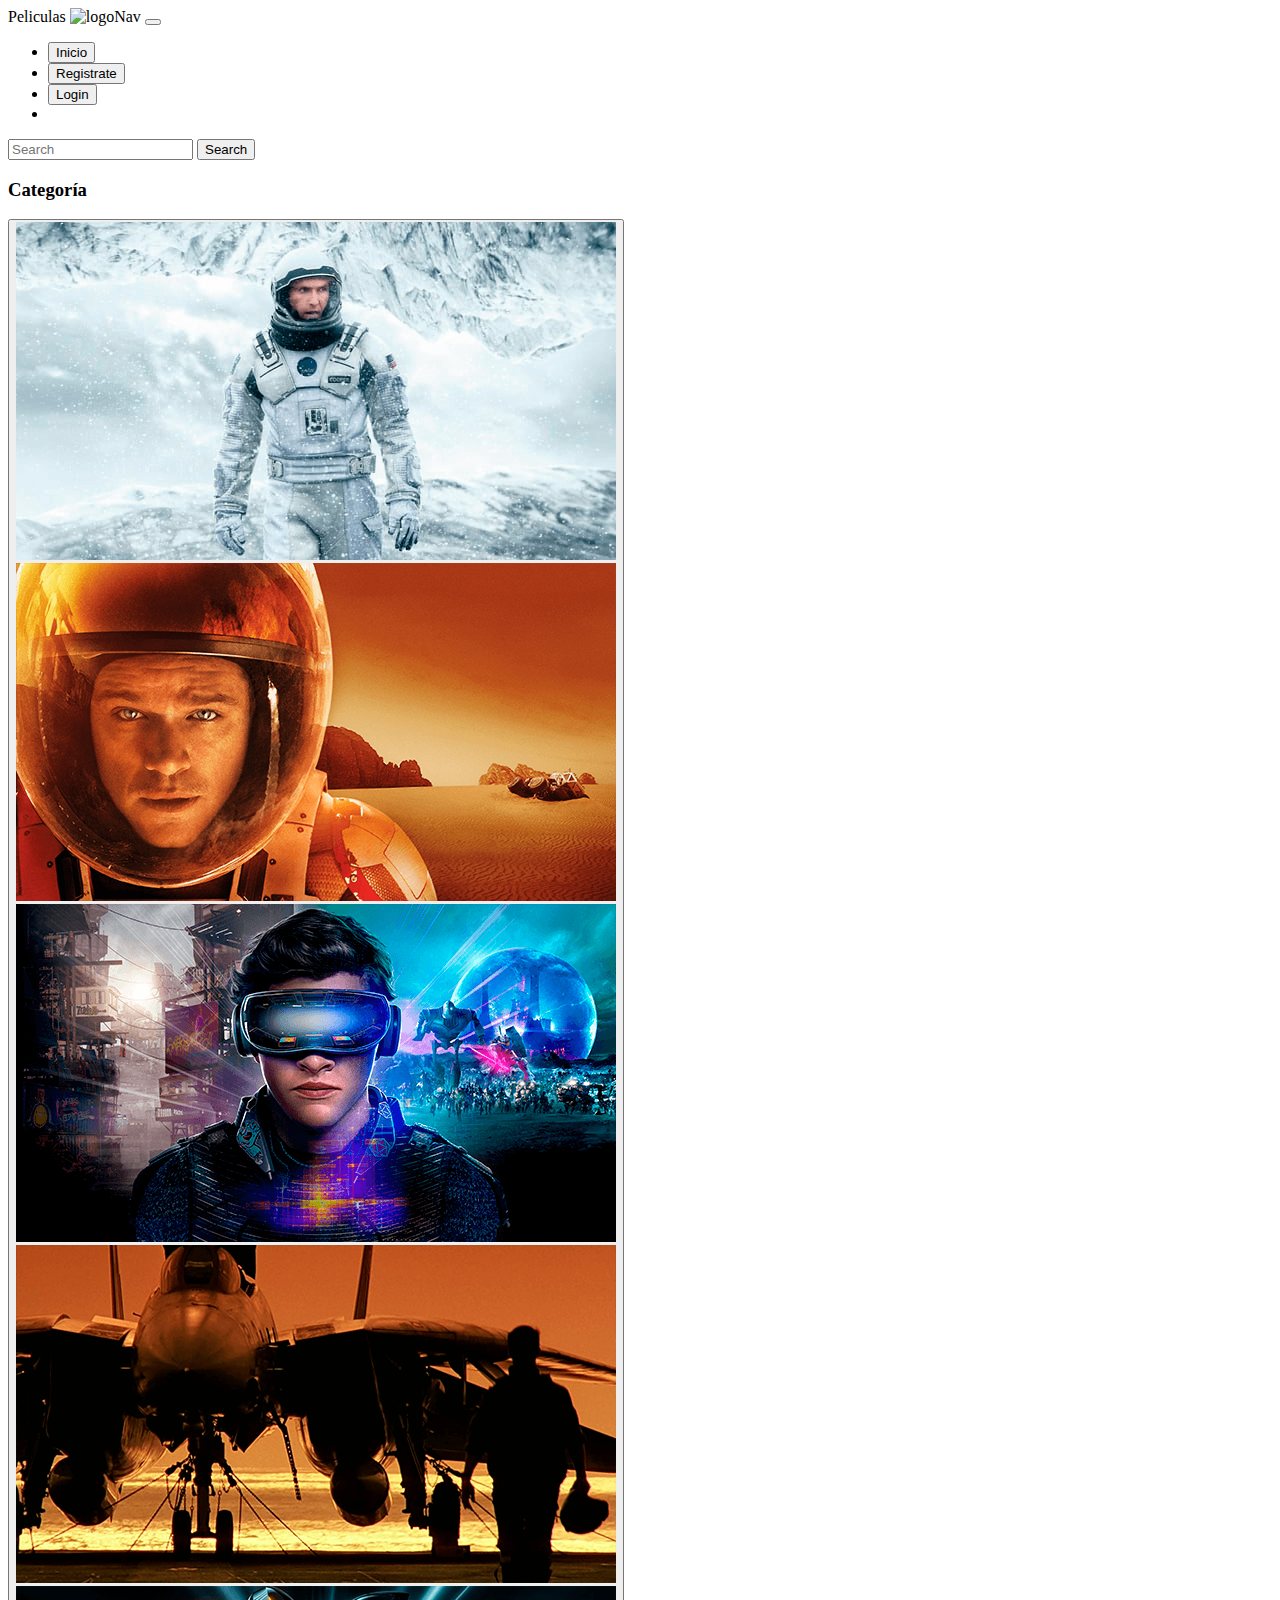
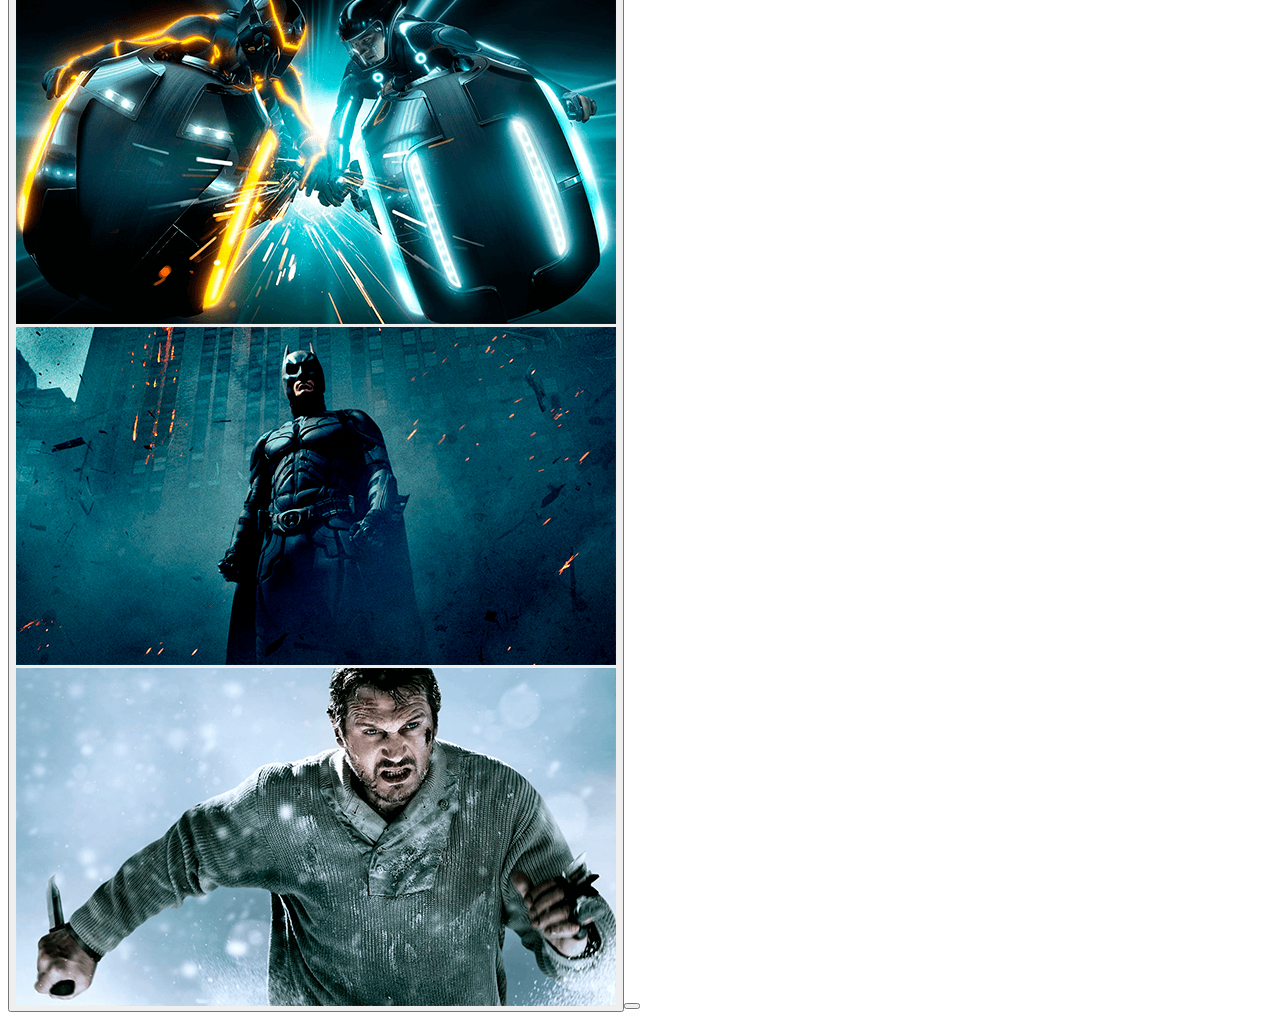
==== commit b4a8c68e: "Merge branch '23-registro' of https://github.com/cristianlzelaya/Proyecto-modulo-2-js into 23-regist" ====
--- a/views/categ.html
+++ b/views/categ.html
@@ -1,20 +1,15 @@
 <!DOCTYPE html>
 <html lang="en">
-  <head>
-    <meta charset="UTF-8" />
-    <meta name="viewport" content="width=device-width, initial-scale=1.0" />
-    <link
-      href="https://cdn.jsdelivr.net/npm/bootstrap@5.3.2/dist/css/bootstrap.min.css"
-      rel="stylesheet"
-      integrity="sha384-T3c6CoIi6uLrA9TneNEoa7RxnatzjcDSCmG1MXxSR1GAsXEV/Dwwykc2MPK8M2HN"
-      crossorigin="anonymous"
-    />
-    <link rel="stylesheet" href="/style/style.css" />
+<head>
+    <meta charset="UTF-8">
+    <meta name="viewport" content="width=device-width, initial-scale=1.0">
+    <link href="https://cdn.jsdelivr.net/npm/bootstrap@5.3.2/dist/css/bootstrap.min.css" rel="stylesheet" integrity="sha384-T3c6CoIi6uLrA9TneNEoa7RxnatzjcDSCmG1MXxSR1GAsXEV/Dwwykc2MPK8M2HN" crossorigin="anonymous">
+    <link rel="stylesheet" href="/style/style.css">
     <title>Document</title>
-  </head>
-  <body>
-    <header>
-      <nav class="navbar navbar-expand-lg navbar-light bg-light">
+</head>
+<body>
+<header>
+    <nav class="navbar navbar-expand-lg navbar-light bg-light">
         <div class="container-fluid">
           <a class="navbar-brand">Peliculas</a>
           <img src="assets/Logo.png" alt="logoNav" id="logoNav" />
@@ -74,242 +69,54 @@
           </div>
         </div>
       </nav>
-    </header>
+</header>
 
-    <main>
-      <!-- <div class="container">
+<main>
+    <div class="container">
+        <div class="peliculas-recomendadas">
+            <div class="titulo-controles">
+                <h3>Categoría</h3>
+                <div class="indicadores"></div>
+            </div>
+            <div class="contenedor-ppal d-flex align-items-center position:relative ">
+                <button role="button" class="" id="boton-izq"><i class="bi bi-caret-left-fill"></i</button>
 
-        <div class="peliculas-recomendadas">
-          <div class="titulo-controles">
-            <h3>Estrenos</h3>
-          </div>
-
-          <div>
-            <button class="carousel-control-prev" type="button" data-bs-target="#carouselExample" data-bs-slide="prev">
-              <span class="carousel-control-prev-icon" aria-hidden="true"></span>
-              <span class="visually-hidden">Previous</span>
-            </button>
-            <div class="carousel d-flex mt-3 mb-5 align-items-end">
-              <img class="img" src="/assets/img/1.png" alt="" />
-              <p class="sinopsis">Sinopsis</p>
-              <img class="img" src="/assets/img/2.png" alt="" />
-              <p class="sinopsis">Sinopsis</p>
-              <img class="img" src="/assets/img/3.png" alt="" />
-              <p class="sinopsis">Sinopsis</p>
-              <img class="img" src="/assets/img/4.png" alt="" />
-              <p class="sinopsis">Sinopsis</p>
-              <img class="img" src="/assets/img/5.png" alt="" />
-              <p class="sinopsis">Sinopsis</p>
-              <img class="img" src="/assets/img/6.png" alt="" />
-              <p class="sinopsis">Sinopsis</p>
-              <img class="img" src="/assets/img/7.png" alt="" />
-              <p class="sinopsis">Sinopsis</p>
-              <img class="img" src="/assets/img/1.png" alt="" />
-              <p class="sinopsis">Sinopsis</p>
-              <img class="img" src="/assets/img/2.png" alt="" />
-              <p class="sinopsis">Sinopsis</p>
-              <img class="img" src="/assets/img/3.png" alt="" />
-              <p class="sinopsis">Sinopsis</p>
-              <img class="img" src="/assets/img/4.png" alt="" />
-              <p class="sinopsis">Sinopsis</p>
-              <img class="img" src="/assets/img/5.png" alt="" />
-              <p class="sinopsis">Sinopsis</p>
-              <img class="img" src="/assets/img/6.png" alt="" />
-              <p class="sinopsis">Sinopsis</p>
-              <img class="img" src="/assets/img/7.png" alt="" />
-              <p class="sinopsis">Sinopsis</p>
-            </div>
-              
-              <button class="carousel-control-next" type="button" data-bs-target="#carouselExample" data-bs-slide="next">
-                <span class="carousel-control-next-icon" aria-hidden="true"></span>
-                <span class="visually-hidden">Next</span>
-              </button>
-          </div>
-          
-          
-
-          <hr>
-
-          <div class="peliculas-recomendadas">
-            <div class="titulo-controles">
-              <h3>Drama</h3>
-            </div>
-  
-            <div class="carousel d-flex mt-3 mb-5 align-items-end">
-              <img class="img" src="/assets/img/1.png" alt="" />
-              <img class="img" src="/assets/img/2.png" alt="" />
-              <img class="img" src="/assets/img/3.png" alt="" />
-              <img class="img" src="/assets/img/4.png" alt="" />
-              <img class="img" src="/assets/img/5.png" alt="" />
-              <img class="img" src="/assets/img/6.png" alt="" />
-              <img class="img" src="/assets/img/7.png" alt="" />
-              <img class="img" src="/assets/img/1.png" alt="" />
-              <img class="img" src="/assets/img/2.png" alt="" />
-              <img class="img" src="/assets/img/3.png" alt="" />
-              <img class="img" src="/assets/img/4.png" alt="" />
-              <img class="img" src="/assets/img/5.png" alt="" />
-              <img class="img" src="/assets/img/6.png" alt="" />
-              <img class="img" src="/assets/img/7.png" alt="" />
-            </div>
-
-            <hr>
-
-            <div class="peliculas-recomendadas">
-                <div class="titulo-controles">
-                  <h3>Comedia</h3>
-                </div>
-      
-                <div class="carousel d-flex mt-3 mb-5 align-items-end">
-                  <img class="img" src="/assets/img/1.png" alt="" />
-                  <img class="img" src="/assets/img/2.png" alt="" />
-                  <img class="img" src="/assets/img/3.png" alt="" />
-                  <img class="img" src="/assets/img/4.png" alt="" />
-                  <img class="img" src="/assets/img/5.png" alt="" />
-                  <img class="img" src="/assets/img/6.png" alt="" />
-                  <img class="img" src="/assets/img/7.png" alt="" />
-                  <img class="img" src="/assets/img/1.png" alt="" />
-                  <img class="img" src="/assets/img/2.png" alt="" />
-                  <img class="img" src="/assets/img/3.png" alt="" />
-                  <img class="img" src="/assets/img/4.png" alt="" />
-                  <img class="img" src="/assets/img/5.png" alt="" />
-                  <img class="img" src="/assets/img/6.png" alt="" />
-                  <img class="img" src="/assets/img/7.png" alt="" />
-                </div>
-
-                <hr>
-
-                <div class="peliculas-recomendadas">
-                    <div class="titulo-controles">
-                      <h3>Ciencia ficción</h3>
-                    </div>
-          
-                    <div class="carousel d-flex mt-3 mb-5 align-items-end">
-                      <img class="img" src="/assets/img/1.png" alt="" />
-                      <img class="img" src="/assets/img/2.png" alt="" />
-                      <img class="img" src="/assets/img/3.png" alt="" />
-                      <img class="img" src="/assets/img/4.png" alt="" />
-                      <img class="img" src="/assets/img/5.png" alt="" />
-                      <img class="img" src="/assets/img/6.png" alt="" />
-                      <img class="img" src="/assets/img/7.png" alt="" />
-                      <img class="img" src="/assets/img/1.png" alt="" />
-                      <img class="img" src="/assets/img/2.png" alt="" />
-                      <img class="img" src="/assets/img/3.png" alt="" />
-                      <img class="img" src="/assets/img/4.png" alt="" />
-                      <img class="img" src="/assets/img/5.png" alt="" />
-                      <img class="img" src="/assets/img/6.png" alt="" />
-                      <img class="img" src="/assets/img/7.png" alt="" />
-                    </div>
-        </div>
-      </div> -->
-    
-      <div class="container carousel">
-
-        <h2>Carousel</h2>
-
-        <div class="carrusel-list d-flex" id="carrusel-list">
-
-            <button class="carrusel-arrow carrusel-prev" id="button-prev" data-button="button-prev"
-                onclick="app.processingButton(event)">
-                <svg aria-hidden="true" focusable="false" data-prefix="fas" data-icon="chevron-left"
-                    class="svg-inline--fa fa-chevron-left fa-w-10" role="img" xmlns="http://www.w3.org/2000/svg"
-                    viewBox="0 0 320 512">
-                    <path fill="currentColor"
-                        d="M34.52 239.03L228.87 44.69c9.37-9.37 24.57-9.37 33.94 0l22.67 22.67c9.36 9.36 9.37 24.52.04 33.9L131.49 256l154.02 154.75c9.34 9.38 9.32 24.54-.04 33.9l-22.67 22.67c-9.37 9.37-24.57 9.37-33.94 0L34.52 272.97c-9.37-9.37-9.37-24.57 0-33.94z">
-                    </path>
-                </svg>
-            </button>
-
-            <div class="carrusel-track d-flex" id="track">
-
-                <div class="carrusel">
-
-                    <div>
-
-                        <a href="/">
-                            <h4> <small>Imagen</small> Mas </h4>
-                            <picture>
-                                <img src="/assets/img/1.png" alt="imagen">
-                            </picture>
-                        </a>
-
+                    <div class="contenedor-carousel">
+                        <div class="carousel">
+                            <div class="pelicula">
+                                <a href="#"><img src="/assets/img/1.png" alt=""></a>
+                            </div>
+                            <div class="pelicula">
+                                <a href="#"><img src="/assets/img/2.png" alt=""></a>
+                            </div>
+                            <div class="pelicula">
+                                <a href="#"><img src="/assets/img/3.png" alt=""></a>
+                            </div>
+                            <div class="pelicula">
+                                <a href="#"><img src="/assets/img/4.png" alt=""></a>
+                            </div>
+                            <div class="pelicula">
+                                <a href="#"><img src="/assets/img/5.png" alt=""></a>
+                            </div>
+                            <div class="pelicula">
+                                <a href="#"><img src="/assets/img/6.png" alt=""></a>
+                            </div>
+                            <div class="pelicula">
+                                <a href="#"><img src="/assets/img/7.png" alt=""></a>
+                            </div>
+                        </div>
                     </div>
 
-                </div>
-
-                <div class="carrusel">
-
-                  <div>
-
-                      <a href="/">
-                          <h4> <small>Imagen</small> Mas </h4>
-                          <picture>
-                              <img src="/assets/img/2.png" alt="imagen">
-                          </picture>
-                      </a>
-
-                  </div>
-
-              </div>
-
-              <div class="carrusel">
-
-                <div>
-
-                    <a href="/">
-                        <h4> <small>Imagen</small> Mas </h4>
-                        <picture>
-                            <img src="/assets/img/3.png" alt="imagen">
-                        </picture>
-                    </a>
-
-                </div>
-
+                    <button role="button" class="boton-der" id="boton-der"><i class="bi bi-caret-right-fill"></i</button>
             </div>
-
-            <div class="carrusel">
-
-              <div>
-
-                  <a href="/">
-                      <h4> <small>Imagen</small> Mas </h4>
-                      <picture>
-                          <img src="/assets/img/4.png" alt="imagen">
-                      </picture>
-                  </a>
-
-              </div>
-
-          </div>
-
-                
-
-            </div>
-
-            <button class="carrusel-arrow carrusel-next" id="button-next" data-button="button-next"
-                onclick="app.processingButton(event)">
-                <svg aria-hidden="true" focusable="false" data-prefix="fas" data-icon="chevron-right"
-                    class="svg-inline--fa fa-chevron-right fa-w-10" role="img" xmlns="http://www.w3.org/2000/svg"
-                    viewBox="0 0 320 512">
-                    <path fill="currentColor"
-                        d="M285.476 272.971L91.132 467.314c-9.373 9.373-24.569 9.373-33.941 0l-22.667-22.667c-9.357-9.357-9.375-24.522-.04-33.901L188.505 256 34.484 101.255c-9.335-9.379-9.317-24.544.04-33.901l22.667-22.667c9.373-9.373 24.569-9.373 33.941 0L285.475 239.03c9.373 9.372 9.373 24.568.001 33.941z">
-                    </path>
-                </svg>
-            </button>
-
-
         </div>
-
     </div>
 
-    </main>
     
+</main>
 
-    <footer></footer>
+<footer></footer>
 
-    <script
-      src="https://cdn.jsdelivr.net/npm/bootstrap@5.3.2/dist/js/bootstrap.bundle.min.js"
-      integrity="sha384-C6RzsynM9kWDrMNeT87bh95OGNyZPhcTNXj1NW7RuBCsyN/o0jlpcV8Qyq46cDfL"
-      crossorigin="anonymous"
-    ></script>
-  </body>
-</html>
+    <script src="https://cdn.jsdelivr.net/npm/bootstrap@5.3.2/dist/js/bootstrap.bundle.min.js" integrity="sha384-C6RzsynM9kWDrMNeT87bh95OGNyZPhcTNXj1NW7RuBCsyN/o0jlpcV8Qyq46cDfL" crossorigin="anonymous"></script>
+</body>
+</html>--- a/style/style.css
+++ b/style/style.css
@@ -1,5 +1,4 @@
 #logoNav {
-  /* Estilos para el elemento con ID "logoNav" */
   width: 65px;
   height: auto;
 }
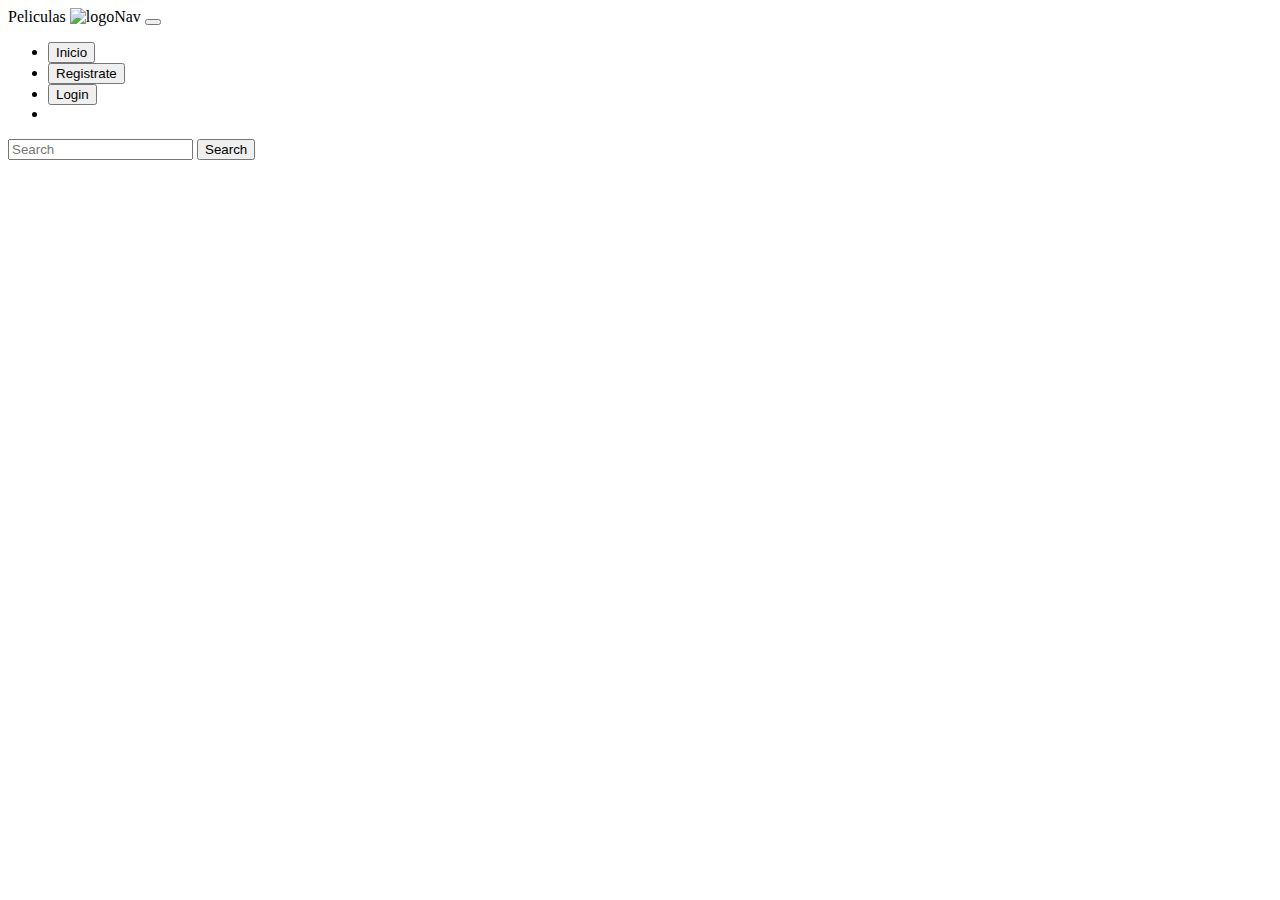
==== commit 0c3e3481: "update carrusel" ====
--- a/views/categ.html
+++ b/views/categ.html
@@ -1,15 +1,20 @@
 <!DOCTYPE html>
 <html lang="en">
-<head>
-    <meta charset="UTF-8">
-    <meta name="viewport" content="width=device-width, initial-scale=1.0">
-    <link href="https://cdn.jsdelivr.net/npm/bootstrap@5.3.2/dist/css/bootstrap.min.css" rel="stylesheet" integrity="sha384-T3c6CoIi6uLrA9TneNEoa7RxnatzjcDSCmG1MXxSR1GAsXEV/Dwwykc2MPK8M2HN" crossorigin="anonymous">
-    <link rel="stylesheet" href="/style/style.css">
+  <head>
+    <meta charset="UTF-8" />
+    <meta name="viewport" content="width=device-width, initial-scale=1.0" />
+    <link
+      href="https://cdn.jsdelivr.net/npm/bootstrap@5.3.2/dist/css/bootstrap.min.css"
+      rel="stylesheet"
+      integrity="sha384-T3c6CoIi6uLrA9TneNEoa7RxnatzjcDSCmG1MXxSR1GAsXEV/Dwwykc2MPK8M2HN"
+      crossorigin="anonymous"
+    />
+    <link rel="stylesheet" href="/style/style.css" />
     <title>Document</title>
-</head>
-<body>
-<header>
-    <nav class="navbar navbar-expand-lg navbar-light bg-light">
+  </head>
+  <body>
+    <header>
+      <nav class="navbar navbar-expand-lg navbar-light bg-light">
         <div class="container-fluid">
           <a class="navbar-brand">Peliculas</a>
           <img src="assets/Logo.png" alt="logoNav" id="logoNav" />
@@ -69,54 +74,21 @@
           </div>
         </div>
       </nav>
-</header>
+    </header>
 
-<main>
-    <div class="container">
-        <div class="peliculas-recomendadas">
-            <div class="titulo-controles">
-                <h3>Categoría</h3>
-                <div class="indicadores"></div>
-            </div>
-            <div class="contenedor-ppal d-flex align-items-center position:relative ">
-                <button role="button" class="" id="boton-izq"><i class="bi bi-caret-left-fill"></i</button>
+    <main>
+      
+    
+      
+    </main>
+    
 
-                    <div class="contenedor-carousel">
-                        <div class="carousel">
-                            <div class="pelicula">
-                                <a href="#"><img src="/assets/img/1.png" alt=""></a>
-                            </div>
-                            <div class="pelicula">
-                                <a href="#"><img src="/assets/img/2.png" alt=""></a>
-                            </div>
-                            <div class="pelicula">
-                                <a href="#"><img src="/assets/img/3.png" alt=""></a>
-                            </div>
-                            <div class="pelicula">
-                                <a href="#"><img src="/assets/img/4.png" alt=""></a>
-                            </div>
-                            <div class="pelicula">
-                                <a href="#"><img src="/assets/img/5.png" alt=""></a>
-                            </div>
-                            <div class="pelicula">
-                                <a href="#"><img src="/assets/img/6.png" alt=""></a>
-                            </div>
-                            <div class="pelicula">
-                                <a href="#"><img src="/assets/img/7.png" alt=""></a>
-                            </div>
-                        </div>
-                    </div>
-
-                    <button role="button" class="boton-der" id="boton-der"><i class="bi bi-caret-right-fill"></i</button>
-            </div>
-        </div>
-    </div>
-
+    <footer></footer>
     
-</main>
-
-<footer></footer>
-
-    <script src="https://cdn.jsdelivr.net/npm/bootstrap@5.3.2/dist/js/bootstrap.bundle.min.js" integrity="sha384-C6RzsynM9kWDrMNeT87bh95OGNyZPhcTNXj1NW7RuBCsyN/o0jlpcV8Qyq46cDfL" crossorigin="anonymous"></script>
-</body>
-</html>+    <script
+      src="https://cdn.jsdelivr.net/npm/bootstrap@5.3.2/dist/js/bootstrap.bundle.min.js"
+      integrity="sha384-C6RzsynM9kWDrMNeT87bh95OGNyZPhcTNXj1NW7RuBCsyN/o0jlpcV8Qyq46cDfL"
+      crossorigin="anonymous"
+    ></script>
+  </body>
+</html>
--- a/style/style.css
+++ b/style/style.css
@@ -3,7 +3,7 @@
   height: auto;
 }
 
-/* .img {
+.img {
     width: 0px;
     height: 200px;
     flex-grow: 1;
@@ -26,4 +26,35 @@
 .sinopsis {
     position: absolute;
     
-} */
+}
+
+.carrusel-arrow {
+    border-radius: 30px;
+    border: 5px solid black;
+    background-color:aliceblue;
+    position: absolute;
+    z-index: 4;
+    width: 48px;
+    height: 48px;
+    text-align: center;
+    border: 0;
+    cursor:pointer;
+}
+
+.carrusel-arrow:focus {
+    outline: 0;
+}
+
+.carrusel-arrow svg {
+    width: 12px;
+    height: 100%;
+    color:black;
+}
+
+.carrusel-prev {
+    left: 0px;
+}
+
+.carrusel-next {
+    right: 0px;
+}
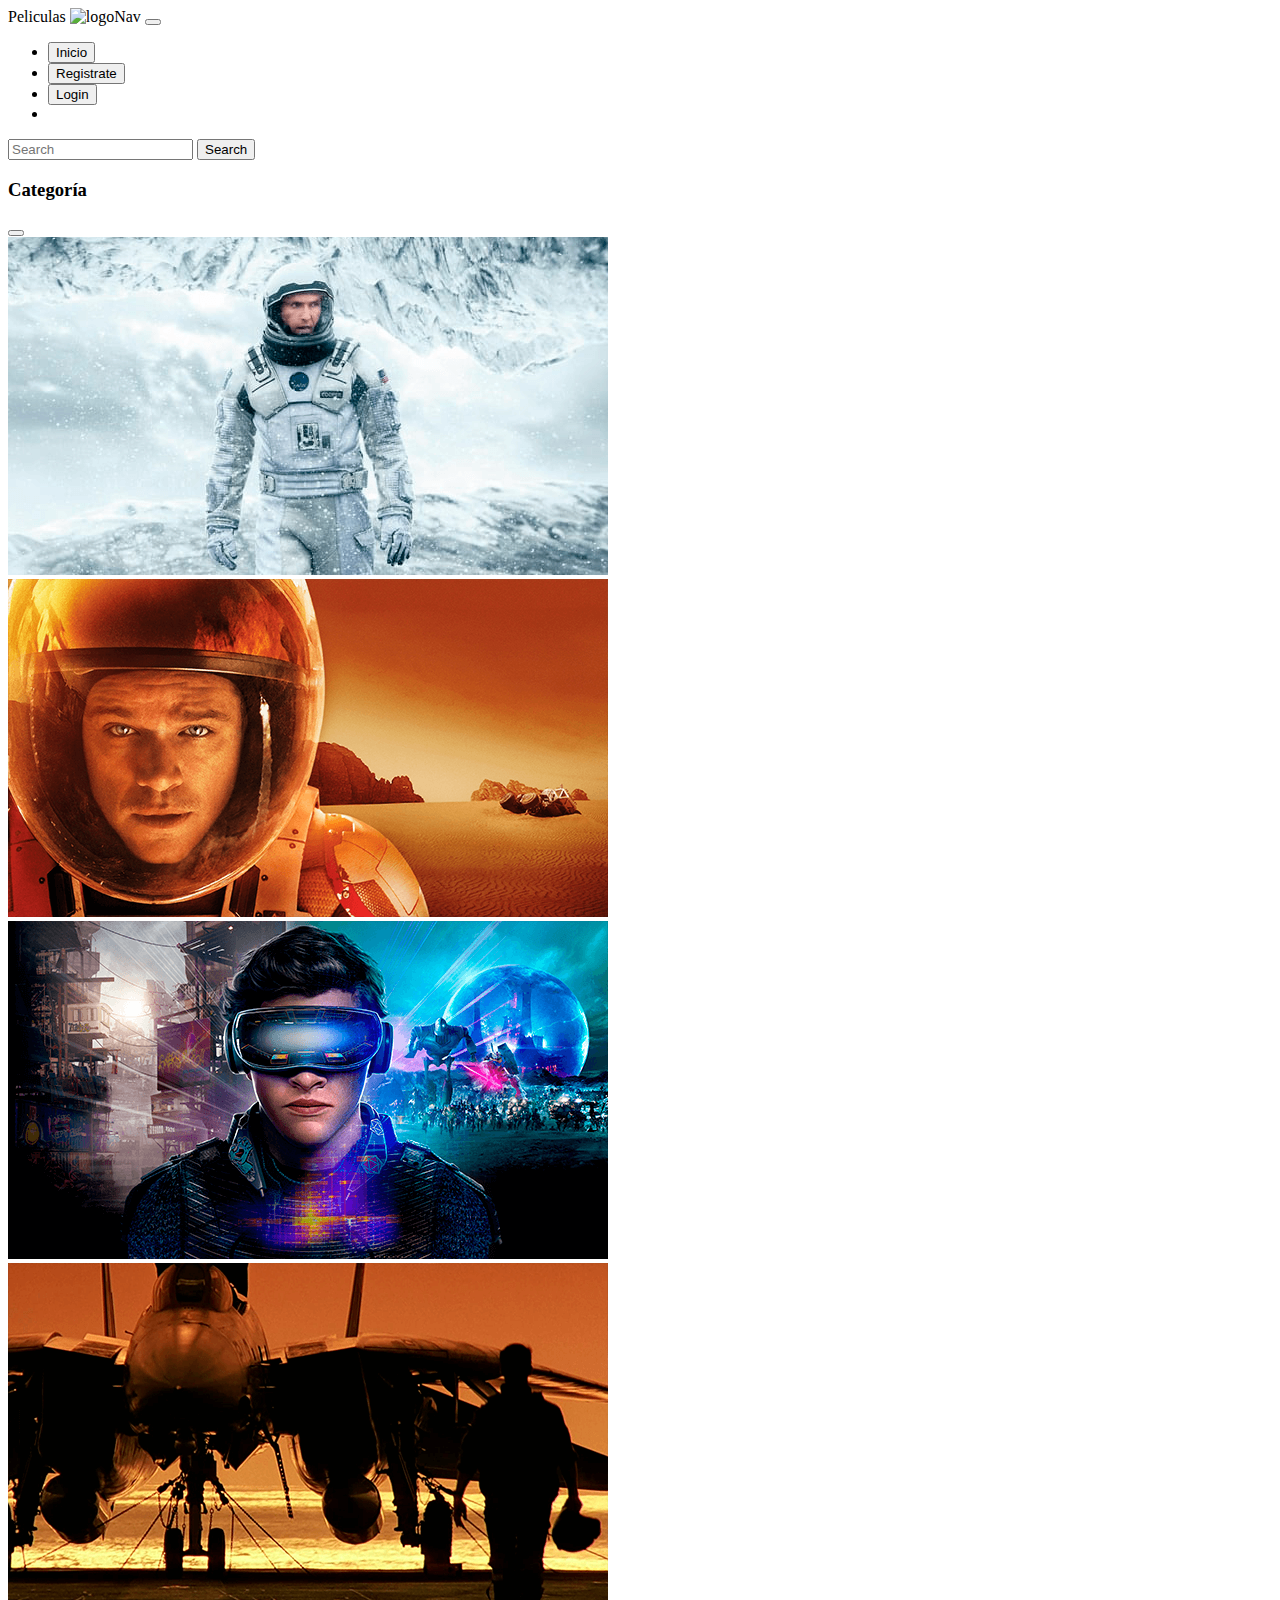
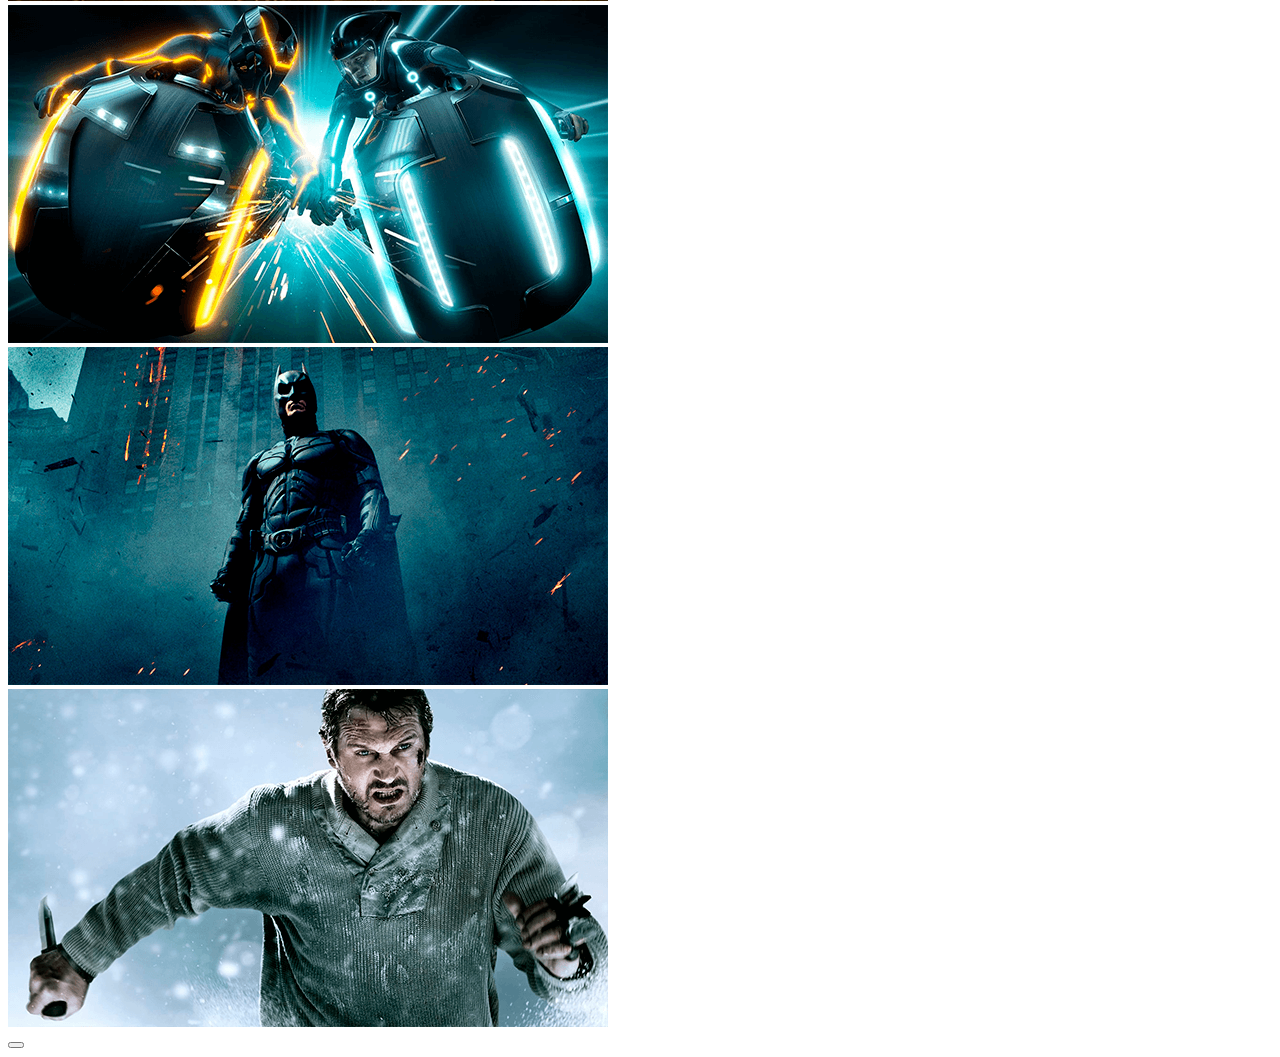
==== commit 92414e4a: "Acomodado del boton hamburguesa e importacion de boostrap en todos los htmls y realizado de la img d" ====
--- a/views/categ.html
+++ b/views/categ.html
@@ -77,18 +77,59 @@
     </header>
 
     <main>
-      
-    
-      
+      <div class="container">
+        <div class="peliculas-recomendadas">
+          <div class="titulo-controles">
+            <h3>Categoría</h3>
+            <div class="indicadores"></div>
+          </div>
+          <div
+            class="contenedor-ppal d-flex align-items-center position:relative"
+          >
+            <button role="button" class="" id="boton-izq">
+              <i class="bi bi-caret-left-fill"></i>
+            </button>
+
+            <div class="contenedor-carousel">
+              <div class="carousel">
+                <div class="pelicula">
+                  <a href="#"><img src="/assets/img/1.png" alt="" /></a>
+                </div>
+                <div class="pelicula">
+                  <a href="#"><img src="/assets/img/2.png" alt="" /></a>
+                </div>
+                <div class="pelicula">
+                  <a href="#"><img src="/assets/img/3.png" alt="" /></a>
+                </div>
+                <div class="pelicula">
+                  <a href="#"><img src="/assets/img/4.png" alt="" /></a>
+                </div>
+                <div class="pelicula">
+                  <a href="#"><img src="/assets/img/5.png" alt="" /></a>
+                </div>
+                <div class="pelicula">
+                  <a href="#"><img src="/assets/img/6.png" alt="" /></a>
+                </div>
+                <div class="pelicula">
+                  <a href="#"><img src="/assets/img/7.png" alt="" /></a>
+                </div>
+              </div>
+            </div>
+
+            <button role="button" class="boton-der" id="boton-der">
+              <i class="bi bi-caret-right-fill"></i>
+            </button>
+          </div>
+        </div>
+      </div>
     </main>
-    
 
     <footer></footer>
-    
     <script
       src="https://cdn.jsdelivr.net/npm/bootstrap@5.3.2/dist/js/bootstrap.bundle.min.js"
       integrity="sha384-C6RzsynM9kWDrMNeT87bh95OGNyZPhcTNXj1NW7RuBCsyN/o0jlpcV8Qyq46cDfL"
       crossorigin="anonymous"
     ></script>
+    <script src="https://cdn.jsdelivr.net/npm/bootstrap@5.2.3/dist/js/bootstrap.bundle.min.js"></script>
   </body>
 </html>
--- a/style/style.css
+++ b/style/style.css
@@ -1,60 +1,10 @@
+.body {
+  background: linear-gradient(to right, rgb(2, 2, 95), rgb(46, 1, 46));
+}
+
 #logoNav {
   width: 65px;
   height: auto;
 }
 
-.img {
-    width: 0px;
-    height: 200px;
-    flex-grow: 1;
-    object-fit:cover;
-    opacity: .8;
-    transition: .5s ease;
-}
 
-.carousel {
-    position: relative;
-}
-
-.carousel img:hover {
-    cursor: crosshair;
-    width: 300px;
-    opacity: 1;
-    filter:contrast(120%);
-}
-
-.sinopsis {
-    position: absolute;
-    
-}
-
-.carrusel-arrow {
-    border-radius: 30px;
-    border: 5px solid black;
-    background-color:aliceblue;
-    position: absolute;
-    z-index: 4;
-    width: 48px;
-    height: 48px;
-    text-align: center;
-    border: 0;
-    cursor:pointer;
-}
-
-.carrusel-arrow:focus {
-    outline: 0;
-}
-
-.carrusel-arrow svg {
-    width: 12px;
-    height: 100%;
-    color:black;
-}
-
-.carrusel-prev {
-    left: 0px;
-}
-
-.carrusel-next {
-    right: 0px;
-}
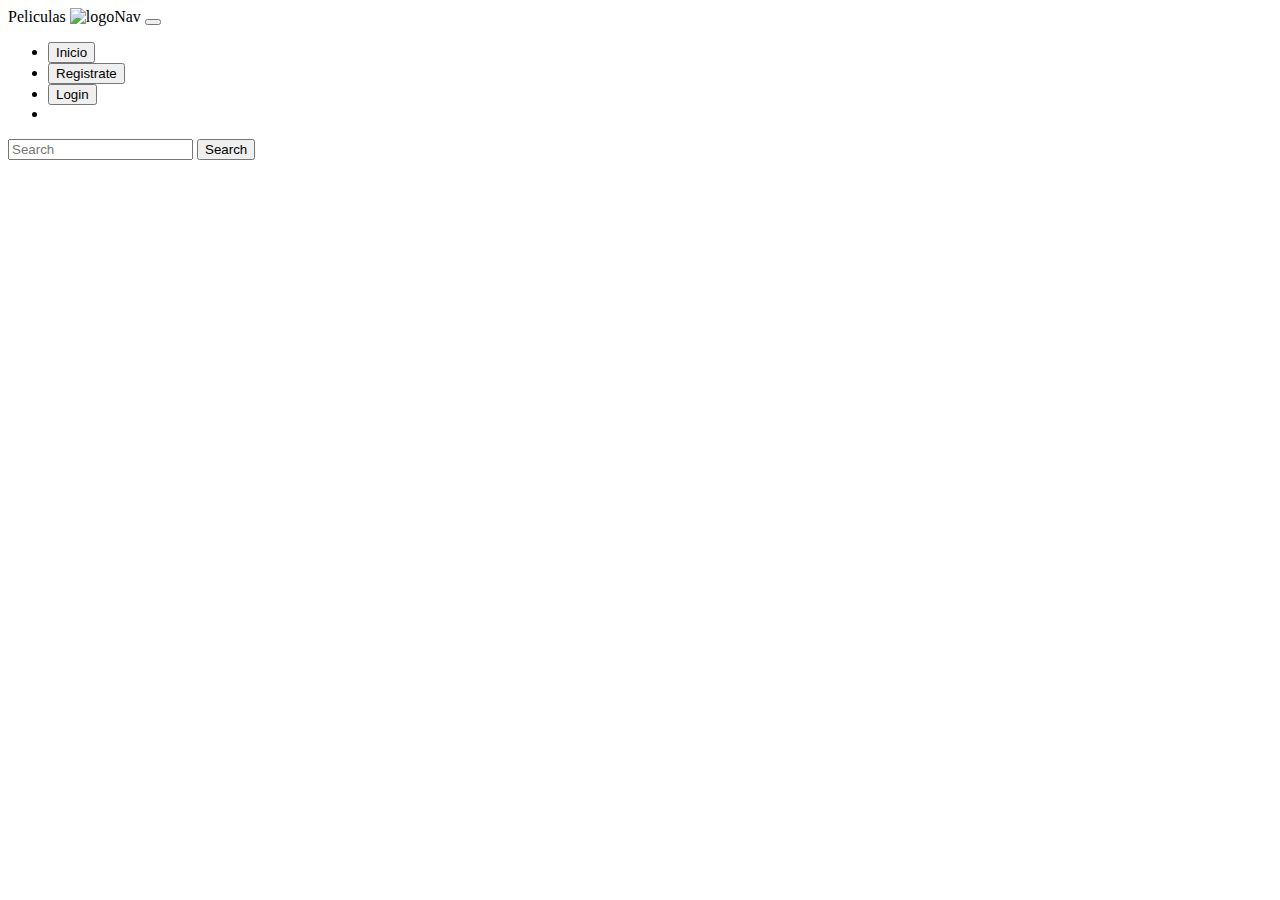
==== commit 73a35731: "Merge branch 'develoment' into 21-optativo-admin-dar-alta" ====
--- a/views/categ.html
+++ b/views/categ.html
@@ -77,59 +77,18 @@
     </header>
 
     <main>
-      <div class="container">
-        <div class="peliculas-recomendadas">
-          <div class="titulo-controles">
-            <h3>Categoría</h3>
-            <div class="indicadores"></div>
-          </div>
-          <div
-            class="contenedor-ppal d-flex align-items-center position:relative"
-          >
-            <button role="button" class="" id="boton-izq">
-              <i class="bi bi-caret-left-fill"></i>
-            </button>
-
-            <div class="contenedor-carousel">
-              <div class="carousel">
-                <div class="pelicula">
-                  <a href="#"><img src="/assets/img/1.png" alt="" /></a>
-                </div>
-                <div class="pelicula">
-                  <a href="#"><img src="/assets/img/2.png" alt="" /></a>
-                </div>
-                <div class="pelicula">
-                  <a href="#"><img src="/assets/img/3.png" alt="" /></a>
-                </div>
-                <div class="pelicula">
-                  <a href="#"><img src="/assets/img/4.png" alt="" /></a>
-                </div>
-                <div class="pelicula">
-                  <a href="#"><img src="/assets/img/5.png" alt="" /></a>
-                </div>
-                <div class="pelicula">
-                  <a href="#"><img src="/assets/img/6.png" alt="" /></a>
-                </div>
-                <div class="pelicula">
-                  <a href="#"><img src="/assets/img/7.png" alt="" /></a>
-                </div>
-              </div>
-            </div>
-
-            <button role="button" class="boton-der" id="boton-der">
-              <i class="bi bi-caret-right-fill"></i>
-            </button>
-          </div>
-        </div>
-      </div>
+      
+    
+      
     </main>
+    
 
     <footer></footer>
+    
     <script
       src="https://cdn.jsdelivr.net/npm/bootstrap@5.3.2/dist/js/bootstrap.bundle.min.js"
       integrity="sha384-C6RzsynM9kWDrMNeT87bh95OGNyZPhcTNXj1NW7RuBCsyN/o0jlpcV8Qyq46cDfL"
       crossorigin="anonymous"
     ></script>
-    <script src="https://cdn.jsdelivr.net/npm/bootstrap@5.2.3/dist/js/bootstrap.bundle.min.js"></script>
   </body>
 </html>
